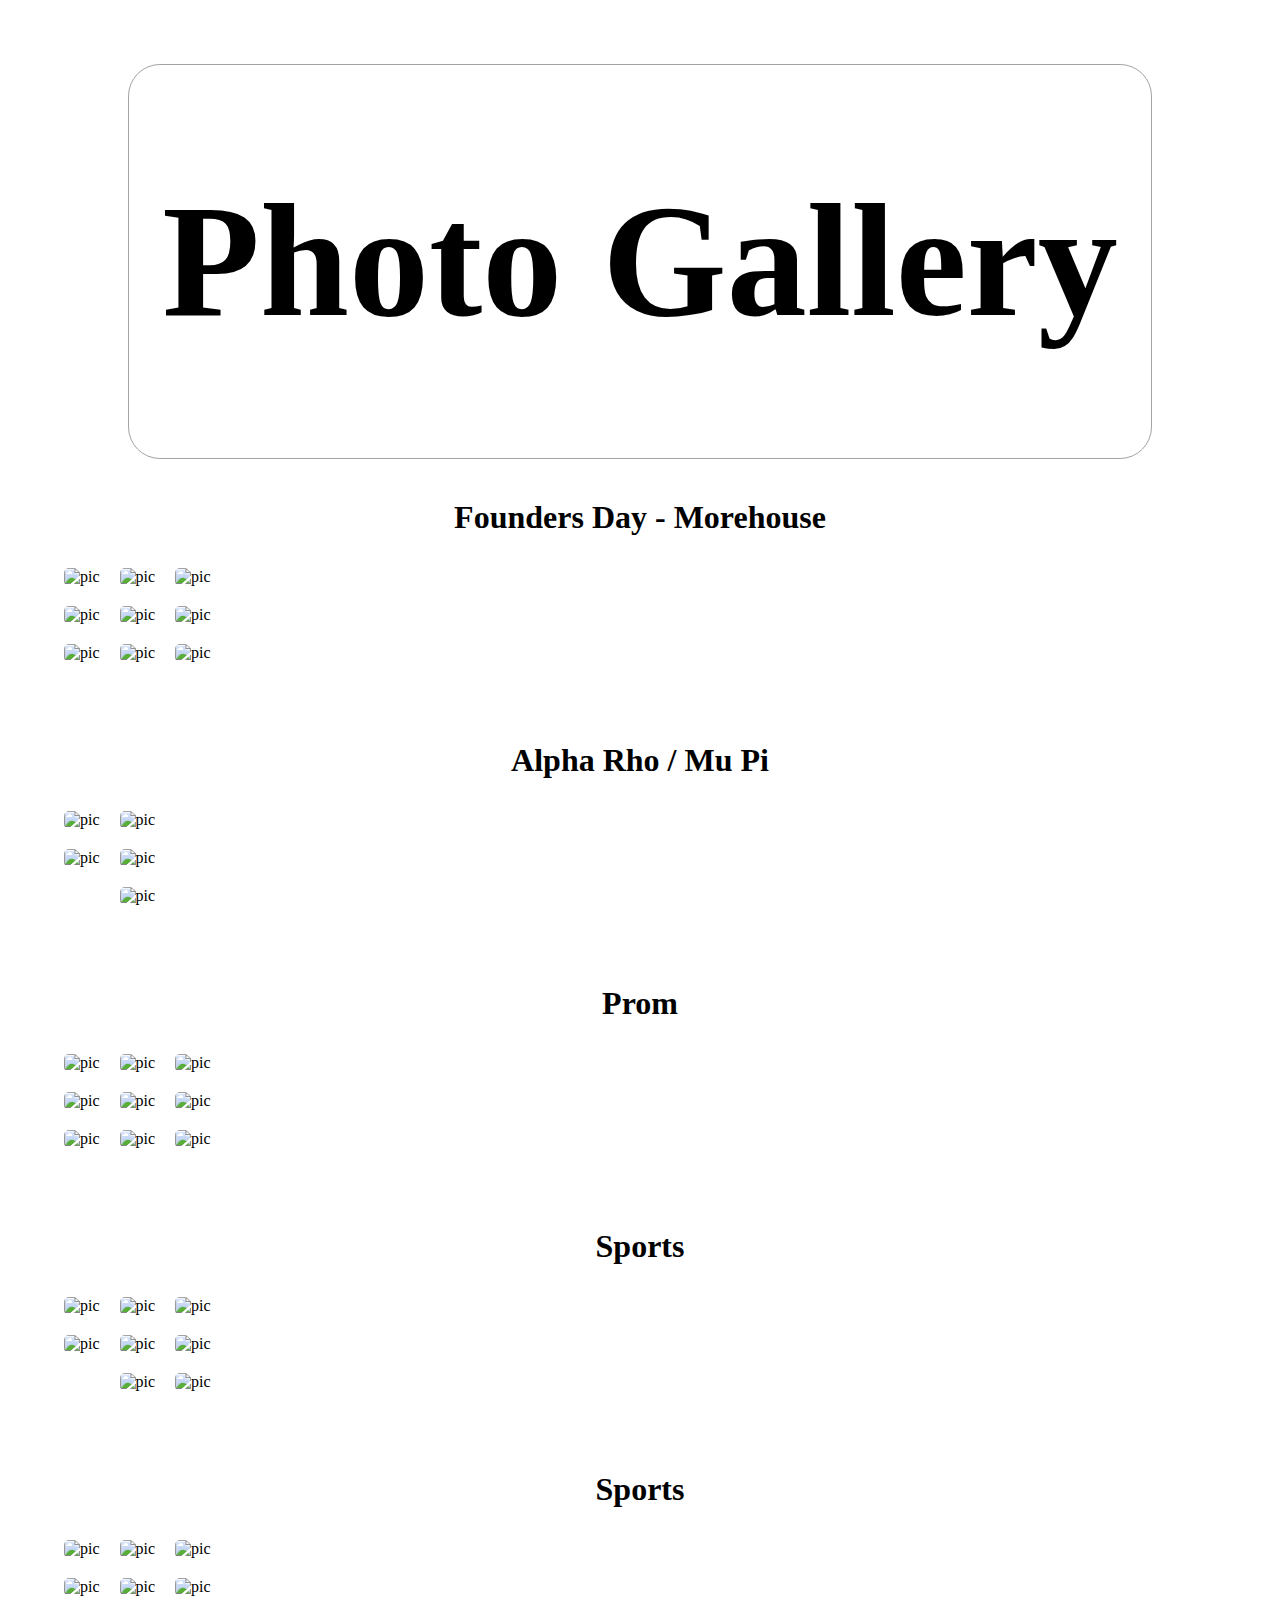
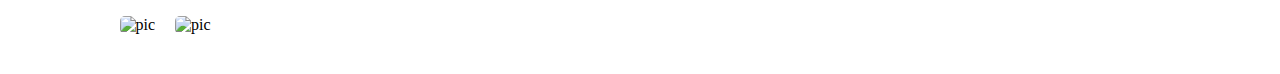
==== gallery.html @ 6398793e "Add files via upload" ====
<!DOCTYPE html>
<html lang="en">

    <head>
        <meta charset="UTF-8">
        <meta http-equiv="X-UA-Compatible" content="IE=edge">
        <meta name="viewport" content="width=device-width, initial-sale=1.0">
        <title>Picture Gallery</title>
        <link rel="stylesheet" href="gallery.css">
        <link rel="stylesheet" href="mediaqueries.css">
    </head>

    <body>
        <section class="border-main">
            <h1 class="main">Photo Gallery</h1>
        </section>

        <section class="container">

            <h2 class="title">Founders Day - Morehouse</h2>

            <div class="photo-gallery">
                <div class="column">
                    <div class="photo">
                        <img src="img/picture1.png" alt="pic">
                    </div>
                    <div class="photo">
                        <img src="img/neil.png" alt="pic">
                    </div>
                    <div class="photo">
                        <img src="img/amir-s.png" alt="pic">
                    </div>
                </div>

                <div class="column">
                    <div class="photo">
                        <img src="img/aj.png" alt="pic">
                    </div>
                    <div class="photo">
                        <img src="img/random.png" alt="pic">
                    </div>
                    <div class="photo">
                        <img src="img/aj2.png" alt="pic">
                    </div>
                </div>

                <div class="column">
                    <div class="photo">
                        <img src="img/rell.png" alt="pic">
                    </div>
                    <div class="photo">
                        <img src="img/neil2.png" alt="pic">
                    </div>
                    <div class="photo">
                        <img src="img/about-pic.png" alt="pic">
                    </div>
                </div>
            </div>

        </section>

        <section class="container">

            <h2 class="title">Alpha Rho / Mu Pi</h2>

            <div class="photo-gallery">
                <div class="column">
                    <div class="photo">
                        <img src="img/alpha1.png" alt="pic">
                    </div>
                    <div class="photo">
                        <img src="img/alpha3.png" alt="pic">
                    </div>
                </div>

                <div class="column">
                    <div class="photo">
                        <img src="img/alpha4.png" alt="pic">
                    </div>
                    <div class="photo">
                        <img src="img/alpha5.png" alt="pic">
                    </div>
                    <div class="photo">
                        <img src="img/alpha6.JPG" alt="pic">
                    </div>
                </div>
            </div>

        </section>

        <section class="container">

            <h2 class="title">Prom</h2>

            <div class="photo-gallery">
                <div class="column">
                    <div class="photo">
                        <img src="img/prom2.png" alt="pic">
                    </div>
                    <div class="photo">
                        <img src="img/deric2.png" alt="pic">
                    </div>
                    <div class="photo">
                        <img src="img/prom4.png" alt="pic">
                    </div>
                </div>

                <div class="column">
                    <div class="photo">
                        <img src="img/deric6.png" alt="pic">
                    </div>
                    <div class="photo">
                        <img src="img/deric.png" alt="pic">
                    </div>
                    <div class="photo">
                        <img src="img/prom3.png" alt="pic">
                    </div>
                </div>

                <div class="column">
                    <div class="photo">
                        <img src="img/deric4.png" alt="pic">
                    </div>
                    <div class="photo">
                        <img src="img/prom5.png" alt="pic">
                    </div>
                    <div class="photo">
                        <img src="img/deric3.png" alt="pic">
                    </div>
                </div>
            </div>

        </section>

        <section class="container">

            <h2 class="title">Sports</h2>

            <div class="photo-gallery">
                <div class="column">
                    <div class="photo">
                        <img src="img/sport8.png" alt="pic">
                    </div>
                    <div class="photo">
                        <img src="img/sport2.png" alt="pic">
                    </div>
                </div>

                <div class="column">
                    <div class="photo">
                        <img src="img/sport.png" alt="pic">
                    </div>
                    <div class="photo">
                        <img src="img/sport3.png" alt="pic">
                    </div>
                    <div class="photo">
                        <img src="img/sport5.png" alt="pic">
                    </div>
                </div>

                <div class="column">
                    <div class="photo">
                        <img src="img/sport6.png" alt="pic">
                    </div>
                    <div class="photo">
                        <img src="img/sport7.png" alt="pic">
                    </div>
                    <div class="photo">
                        <img src="img/sport9.png" alt="pic">
                    </div>
                </div>
            </div>

        </section>

        <section class="container">

            <h2 class="title">Sports</h2>

            <div class="photo-gallery">
                <div class="column">
                    <div class="photo">
                        <img src="img/sport8.png" alt="pic">
                    </div>
                    <div class="photo">
                        <img src="img/sport2.png" alt="pic">
                    </div>
                </div>

                <div class="column">
                    <div class="photo">
                        <img src="img/sport.png" alt="pic">
                    </div>
                    <div class="photo">
                        <img src="img/sport3.png" alt="pic">
                    </div>
                    <div class="photo">
                        <img src="img/sport5.png" alt="pic">
                    </div>
                </div>

                <div class="column">
                    <div class="photo">
                        <img src="img/sport6.png" alt="pic">
                    </div>
                    <div class="photo">
                        <img src="img/sport7.png" alt="pic">
                    </div>
                    <div class="photo">
                        <img src="img/sport9.png" alt="pic">
                    </div>
                </div>
            </div>

        </section>
    </body>
</html>
---- gallery.css ----
* {
    padding: 0;
    margin: 0;
}

.border-main {
    padding: 1.5rem;
    flex: 1;
    background: white;
    border-radius: 2rem;
    border: rgb(53, 53, 53) 0.1rem solid;
    border-color: rgb(163, 163, 163);
    text-align: center;
    margin-top: 4rem;
    margin-left: 8rem;
    margin-right: 8rem;
}

.main {
    text-align: center;
    font-size: 10rem;
    margin-top: 5rem;
    margin-bottom: 5rem;
}

.container {
    max-width: 1224px;
    width: 90%;
    margin: auto;
    padding: 40px 0;
}

.title {
    margin-bottom: 2rem;
    text-align: center;
    font-size: 2rem;
}

.photo-gallery {
    display: flex;
    gap: 20px;
}

.column {
    display: flex;
    flex-direction: column;
    gap: 20px;
}

.photo img {
    width: 100%;
    height: 100%;
    border-radius: 5px;
    object-fit: cover;
}

.section {
    margin-top: 10px;
    margin-bottom: 23rem;
}

@media(max-width:768px) {
    .photo-gallery {
        flex-direction: column;
        text-align: center;
    }
    .border-main{
        margin-left: 4rem;
        margin-right: 4rem;
    }
    .main {
        font-size: 4rem;
    }
    .title {
        text-align: center;
    }
}
---- mediaqueries.css ----
@media screen and (max-width: 1400px) {
    #profile {
        height: 83vh;
        margin-bottom: 6rem;
    }
    .about-containers {
        flex-wrap: wrap;
    }
}

@media screen and (max-width: 1200px) {
    #desktop-nav {
        display: none;
    }
    
    #hamburger-nav {
        display: flex;
    }
    #Experience, .experience-details-container {
        margin-top: 2rem;
    }
    #profile, .section-container {
        display: block;
    }
    section, .section-container {
        height: fit-content;
    }
    section {
        margin: 0 5%;
    }
    .section__pic-container {
        width: 275px;
        height: 275px;
        margin: 0 auto 2rem;
    }
    .about-containers {
        margin-top: 0;
    }
}

@media screen and (max-width: 600px) {
    #Contacts, footer {
        height: 40vh;
    }
    #profile {
        height: 83vh;
        margin-bottom: 0;
    }
    article {
        font-size: 1rem;
    }
    footer nav {
        height: fit-content;
        margin-bottom: 2rem;
    }
    .about-containers, .contact-info-upper-container, .btn-container {
        flex-wrap: wrap;
    }
    .contact-info-container {
        margin: 0;
    }
    .contact-info-container p, .nav-links li a {
        font-size: 1rem;
    }
    .experience-sub-title {
        font-size: 1.25rem;
    }
    .logo {
        font-size: 1.5rem;
    }
    .nav-links {
        flex-direction: column;
        gap: 0.5rem;
        text-align: center;
    }
    .section__pic-container {
        width: auto;
        height: 46vw;
        justify-content: center;
    }
    .section__text__p2 {
        font-size: 1.25rem;
    }
    .title {
        font-size: 2rem;
    }
    .text-container {
        text-align: justify;
    }
    .arrow, .arrowup {
        display: none;
    }

}
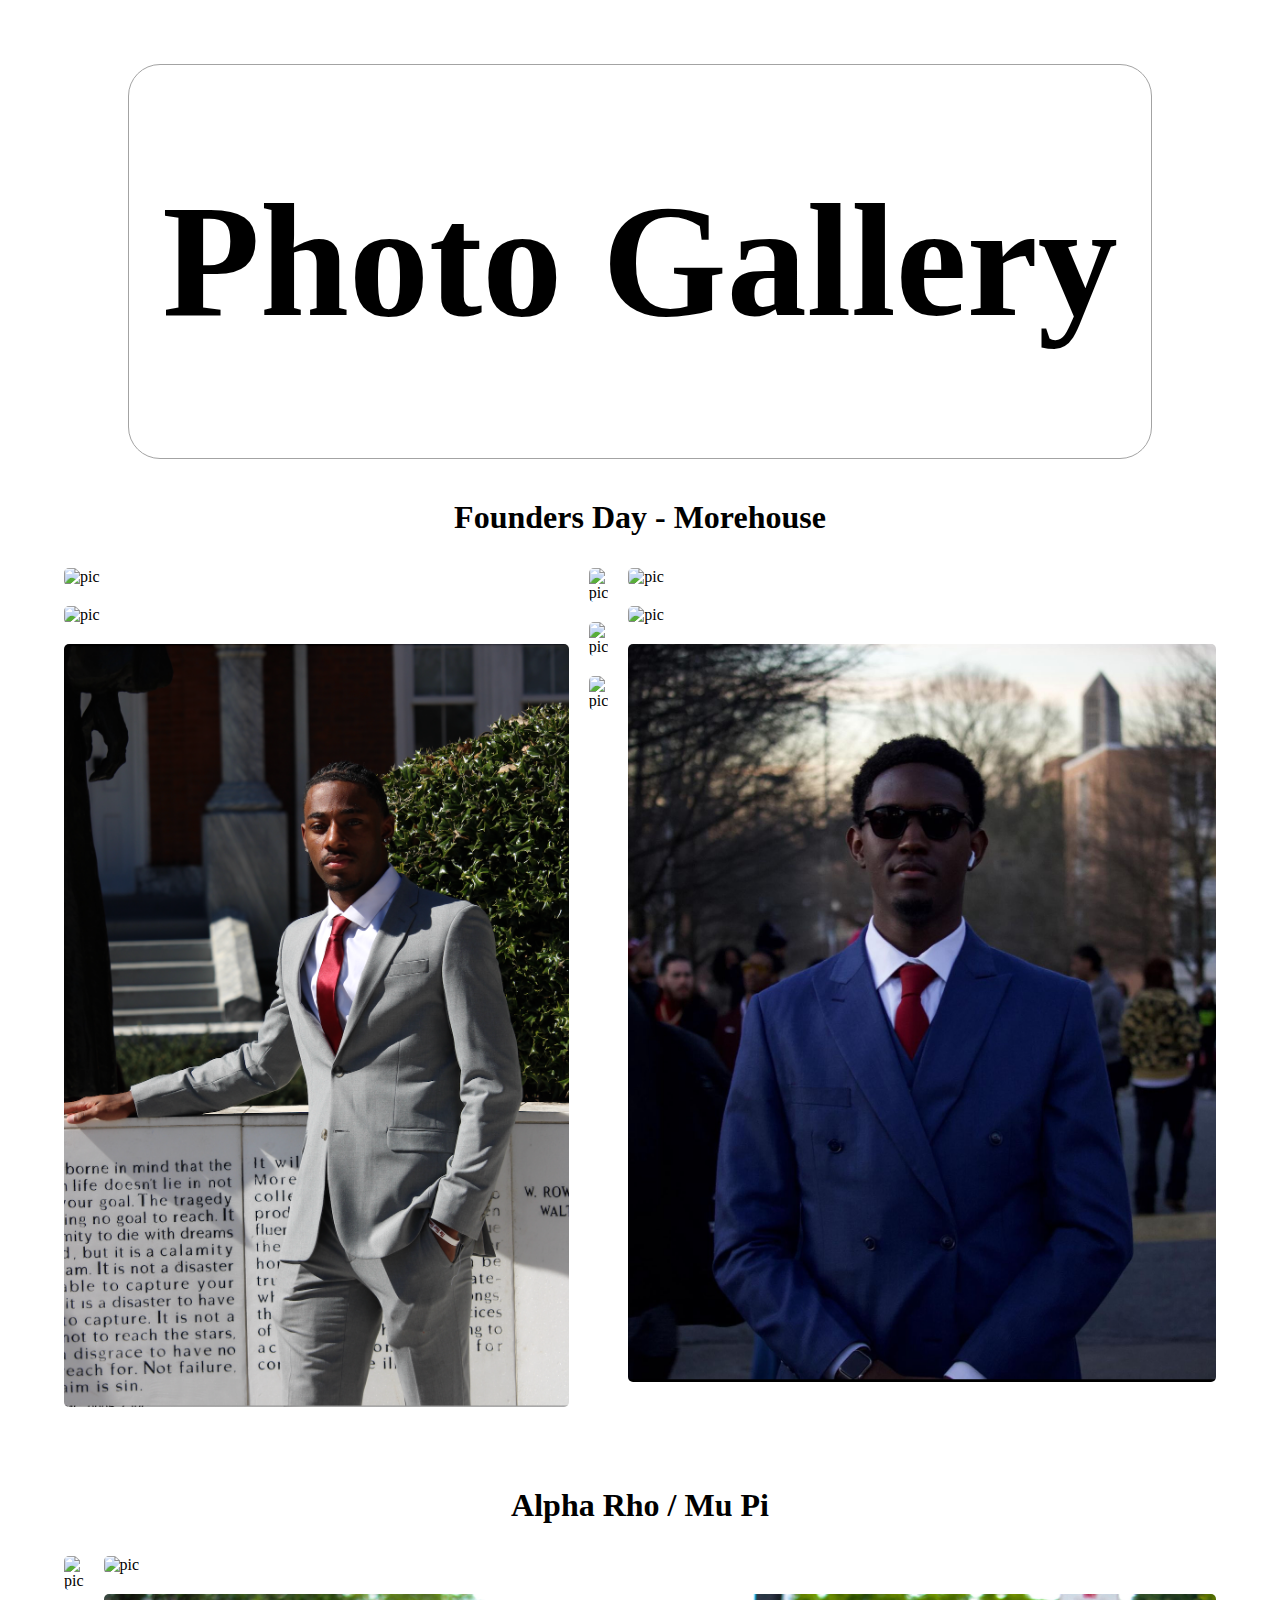
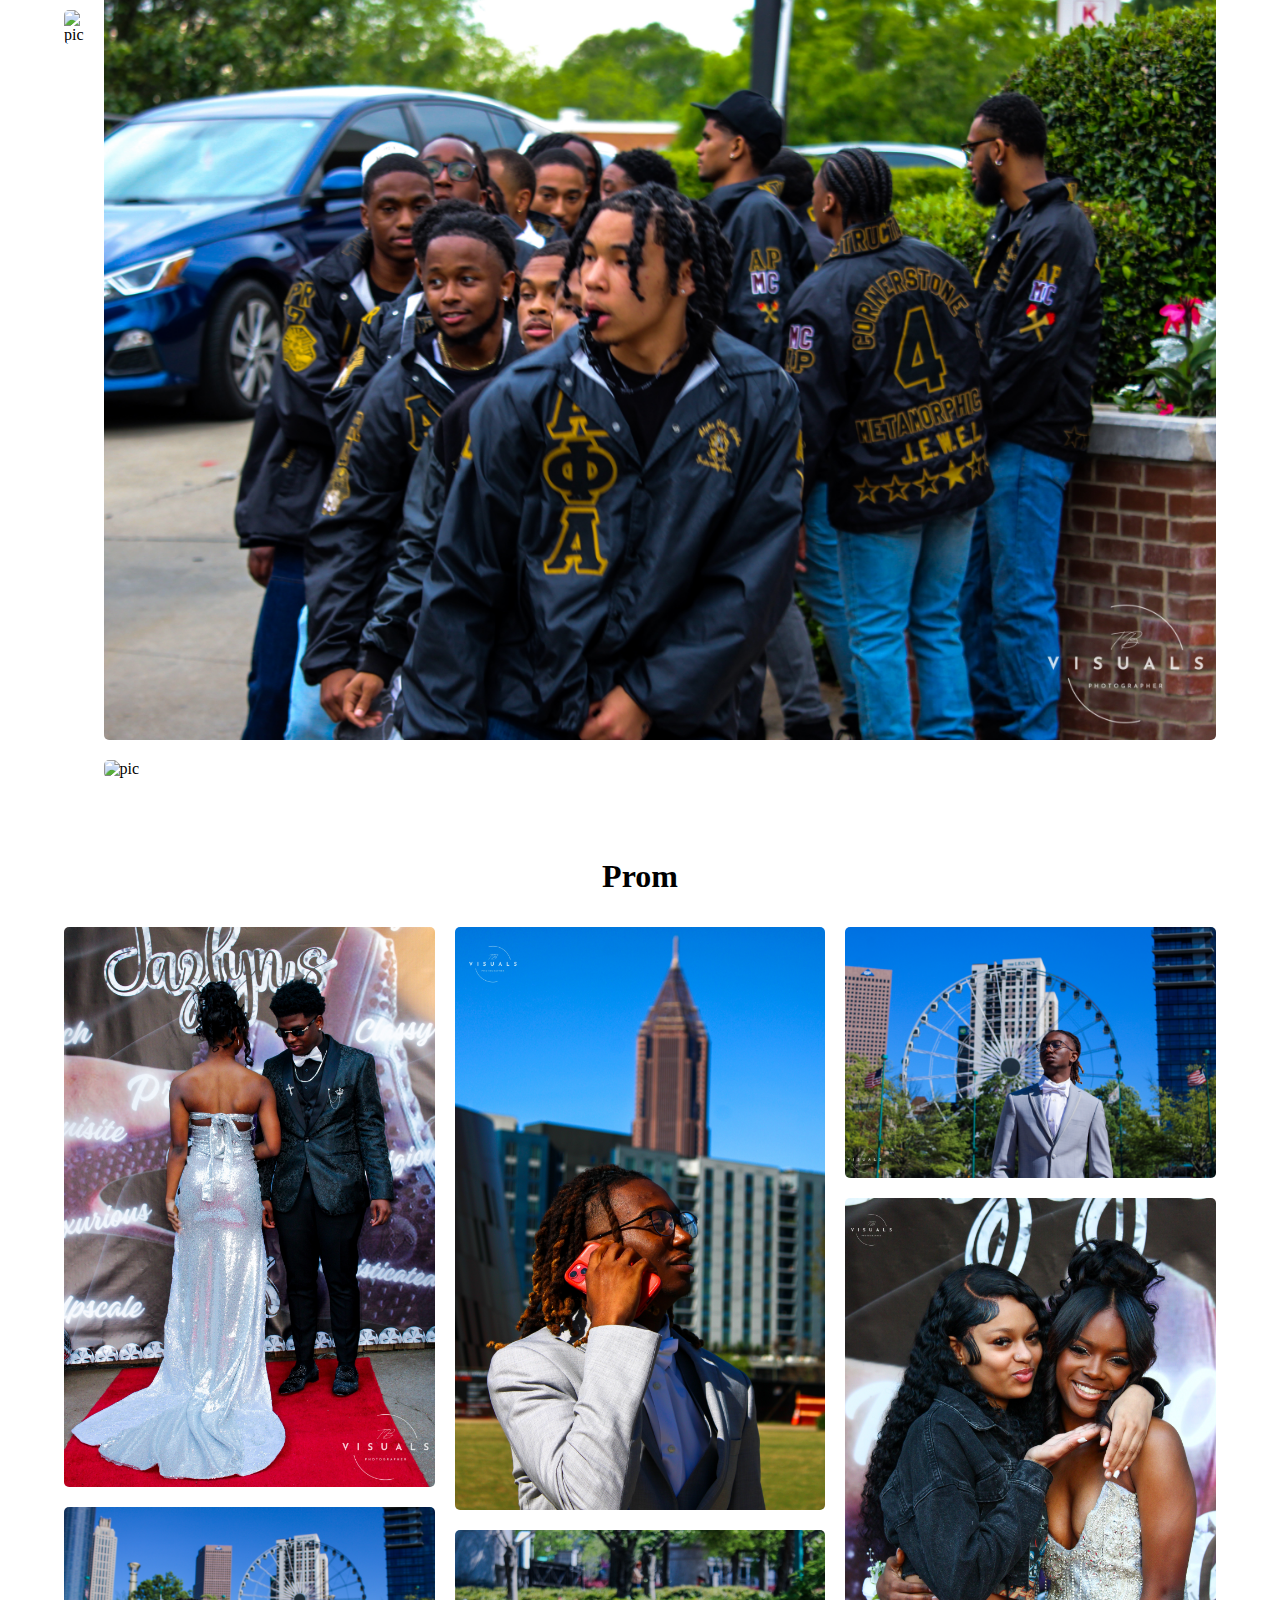
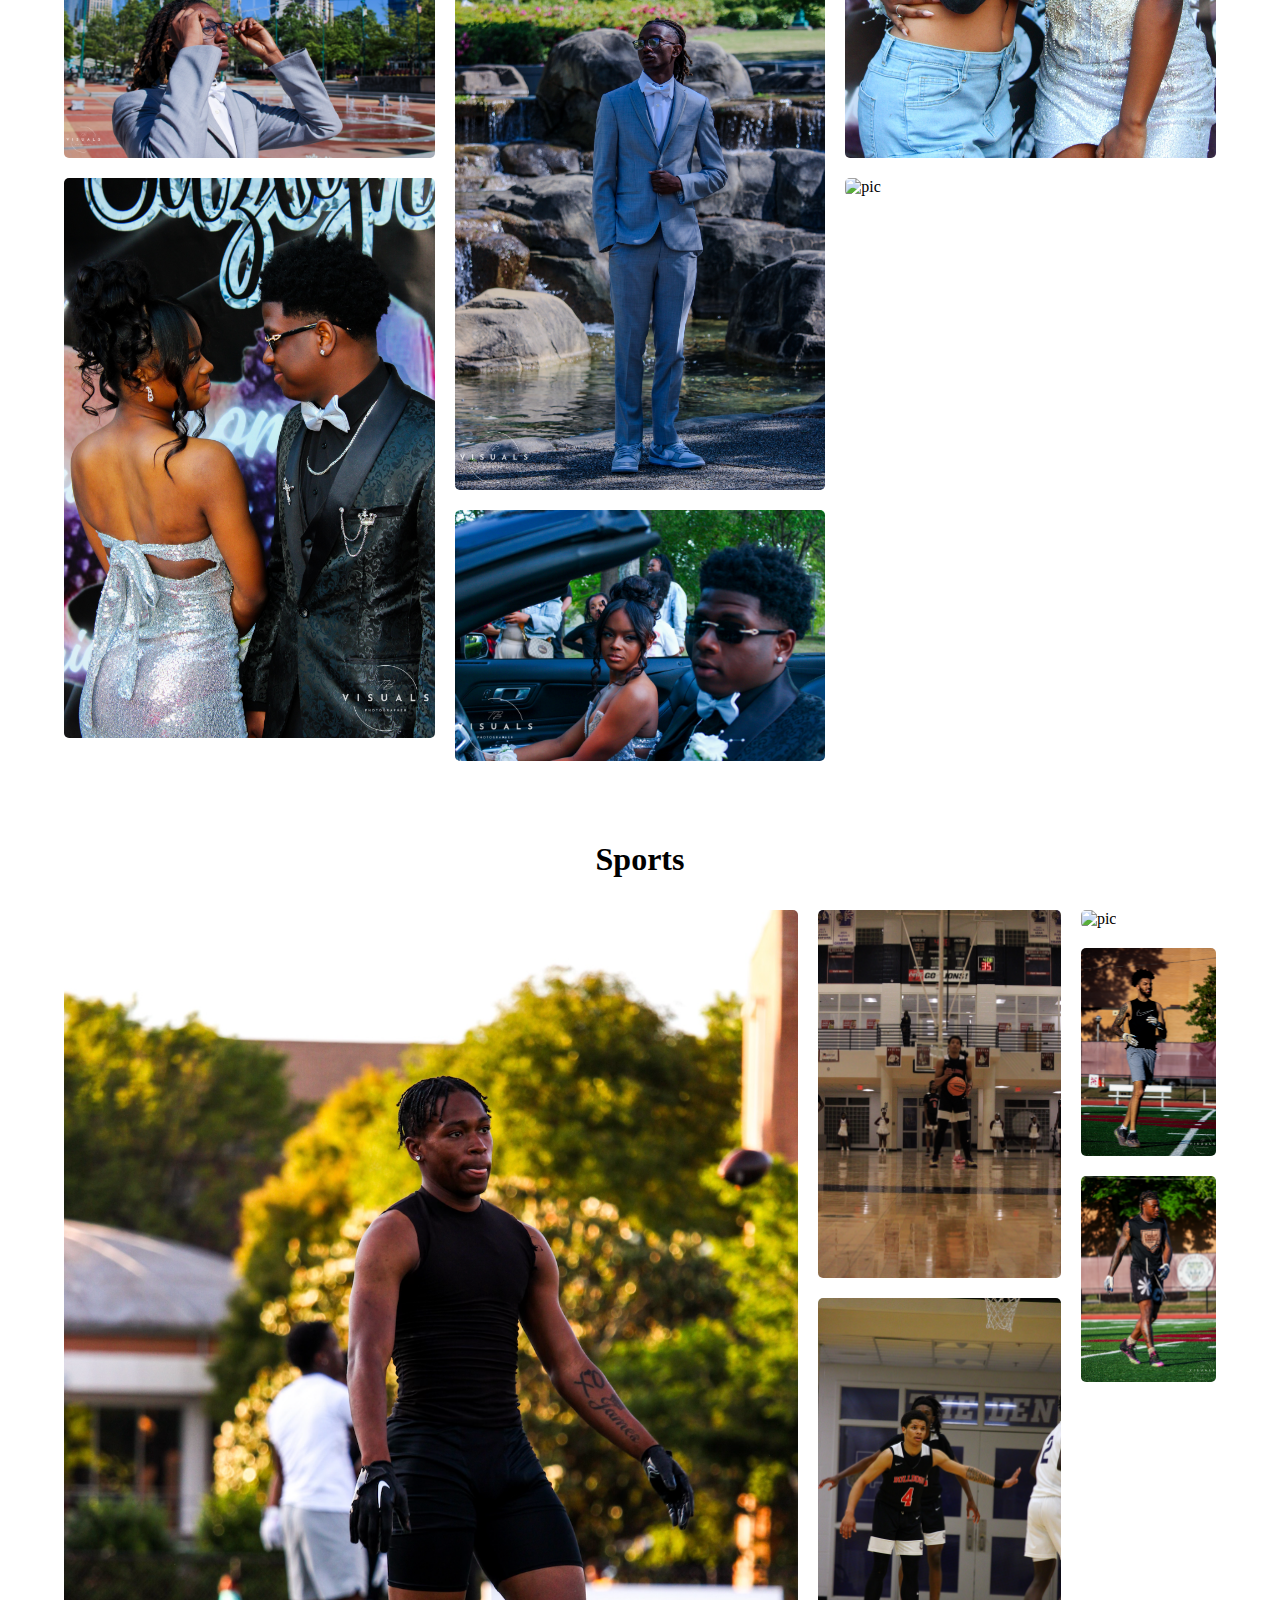
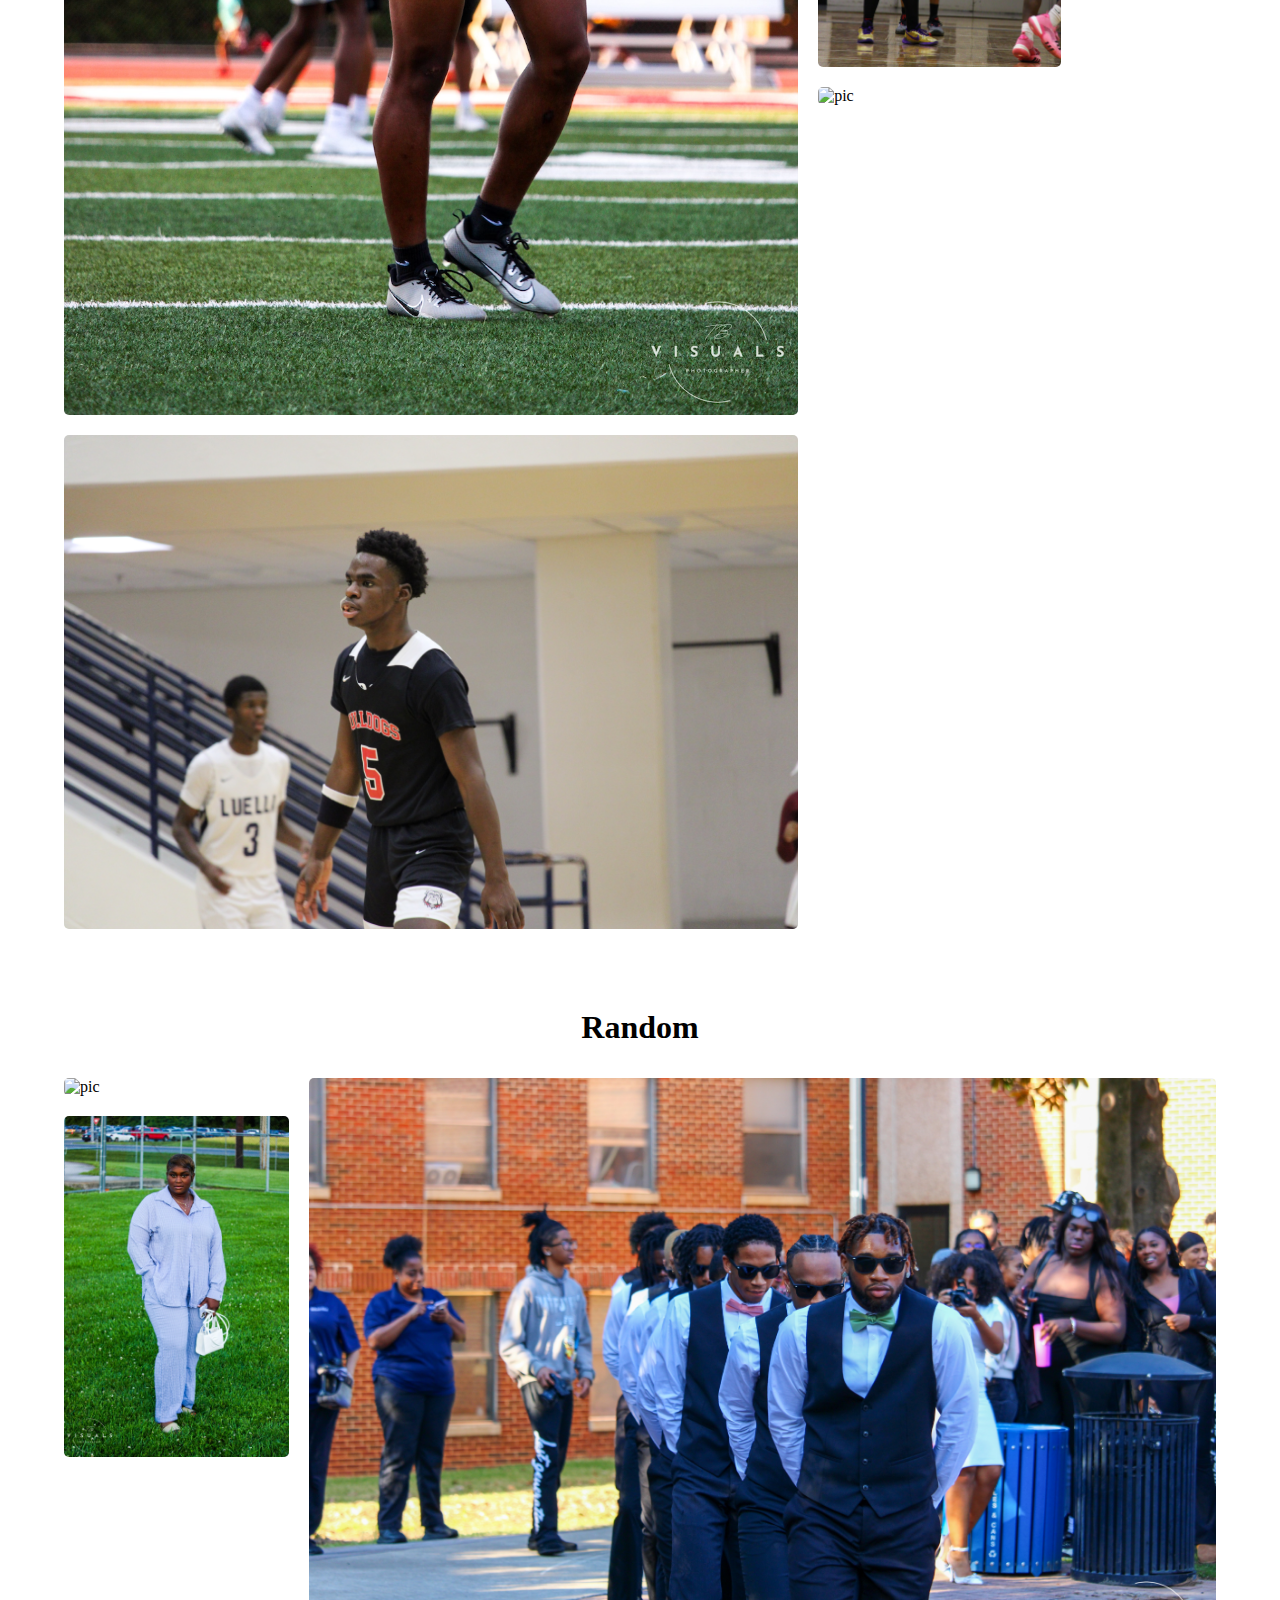
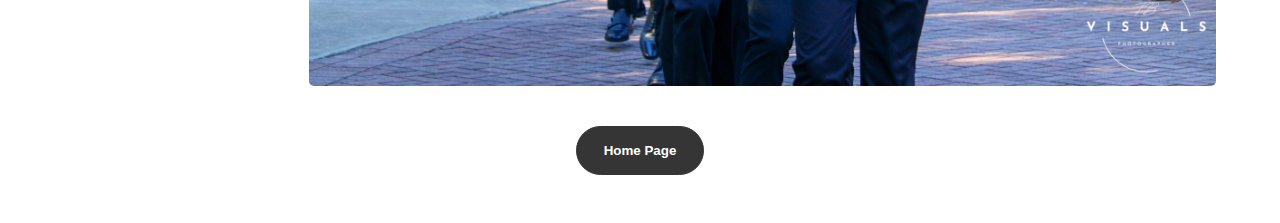
==== commit 4d1e925c: "Add files via upload" ====
--- a/gallery.html
+++ b/gallery.html
@@ -175,43 +175,30 @@
 
         <section class="container">
 
-            <h2 class="title">Sports</h2>
-
-            <div class="photo-gallery">
-                <div class="column">
-                    <div class="photo">
-                        <img src="img/sport8.png" alt="pic">
-                    </div>
-                    <div class="photo">
-                        <img src="img/sport2.png" alt="pic">
-                    </div>
-                </div>
-
-                <div class="column">
-                    <div class="photo">
-                        <img src="img/sport.png" alt="pic">
-                    </div>
-                    <div class="photo">
-                        <img src="img/sport3.png" alt="pic">
-                    </div>
-                    <div class="photo">
-                        <img src="img/sport5.png" alt="pic">
-                    </div>
-                </div>
-
-                <div class="column">
-                    <div class="photo">
-                        <img src="img/sport6.png" alt="pic">
-                    </div>
-                    <div class="photo">
-                        <img src="img/sport7.png" alt="pic">
-                    </div>
-                    <div class="photo">
-                        <img src="img/sport9.png" alt="pic">
-                    </div>
-                </div>
-            </div>
-
-        </section>
+            <h2 class="title">Random</h2>
+
+            <div class="photo-gallery">
+
+                <div class="column">
+                    <div class="photo">
+                        <img src="img/random1.png" alt="pic">
+                    </div>
+                <div class="column">
+                    <div class="photo">
+                        <img src="img/random2.png" alt="pic">
+                    </div>
+                </div>
+                </div>
+                <div class="column">
+                    <div class="photo">
+                        <img src="img/random3.png" alt="pic">
+                    </div>
+                </div>
+            </div>
+
+        </section>
+        <div class="btn-container">
+            <button class="btn btn-color-1" onclick="location.href='index.html'">Home Page</button>
+        </div>
     </body>
 </html>--- a/gallery.css
+++ b/gallery.css
@@ -59,6 +59,38 @@
     margin-bottom: 23rem;
 }
 
+.btn-container {
+    display: flex;
+    justify-content: center;
+    gap: 1rem;
+    margin-bottom: 3rem;
+}
+
+.btn {
+    font-weight: 600;
+    transition: all 300ms ease;
+    padding: 1rem;
+    width: 8rem;
+    border-radius: 2rem;
+}
+
+.btn-color-1, .btn-color-2 {
+    border: rgb(53, 53, 53) 0.1rem solid
+}
+
+.btn-color-1:hover, .btn-color-2:hover {
+    cursor: pointer;
+}
+
+.btn-color-1, .btn-color-2:hover {
+    background: rgb(53, 53, 53);
+    color: white;
+}
+
+.btn-color-1:hover {
+    background: rgb(0, 0, 0);
+}
+
 @media(max-width:768px) {
     .photo-gallery {
         flex-direction: column;
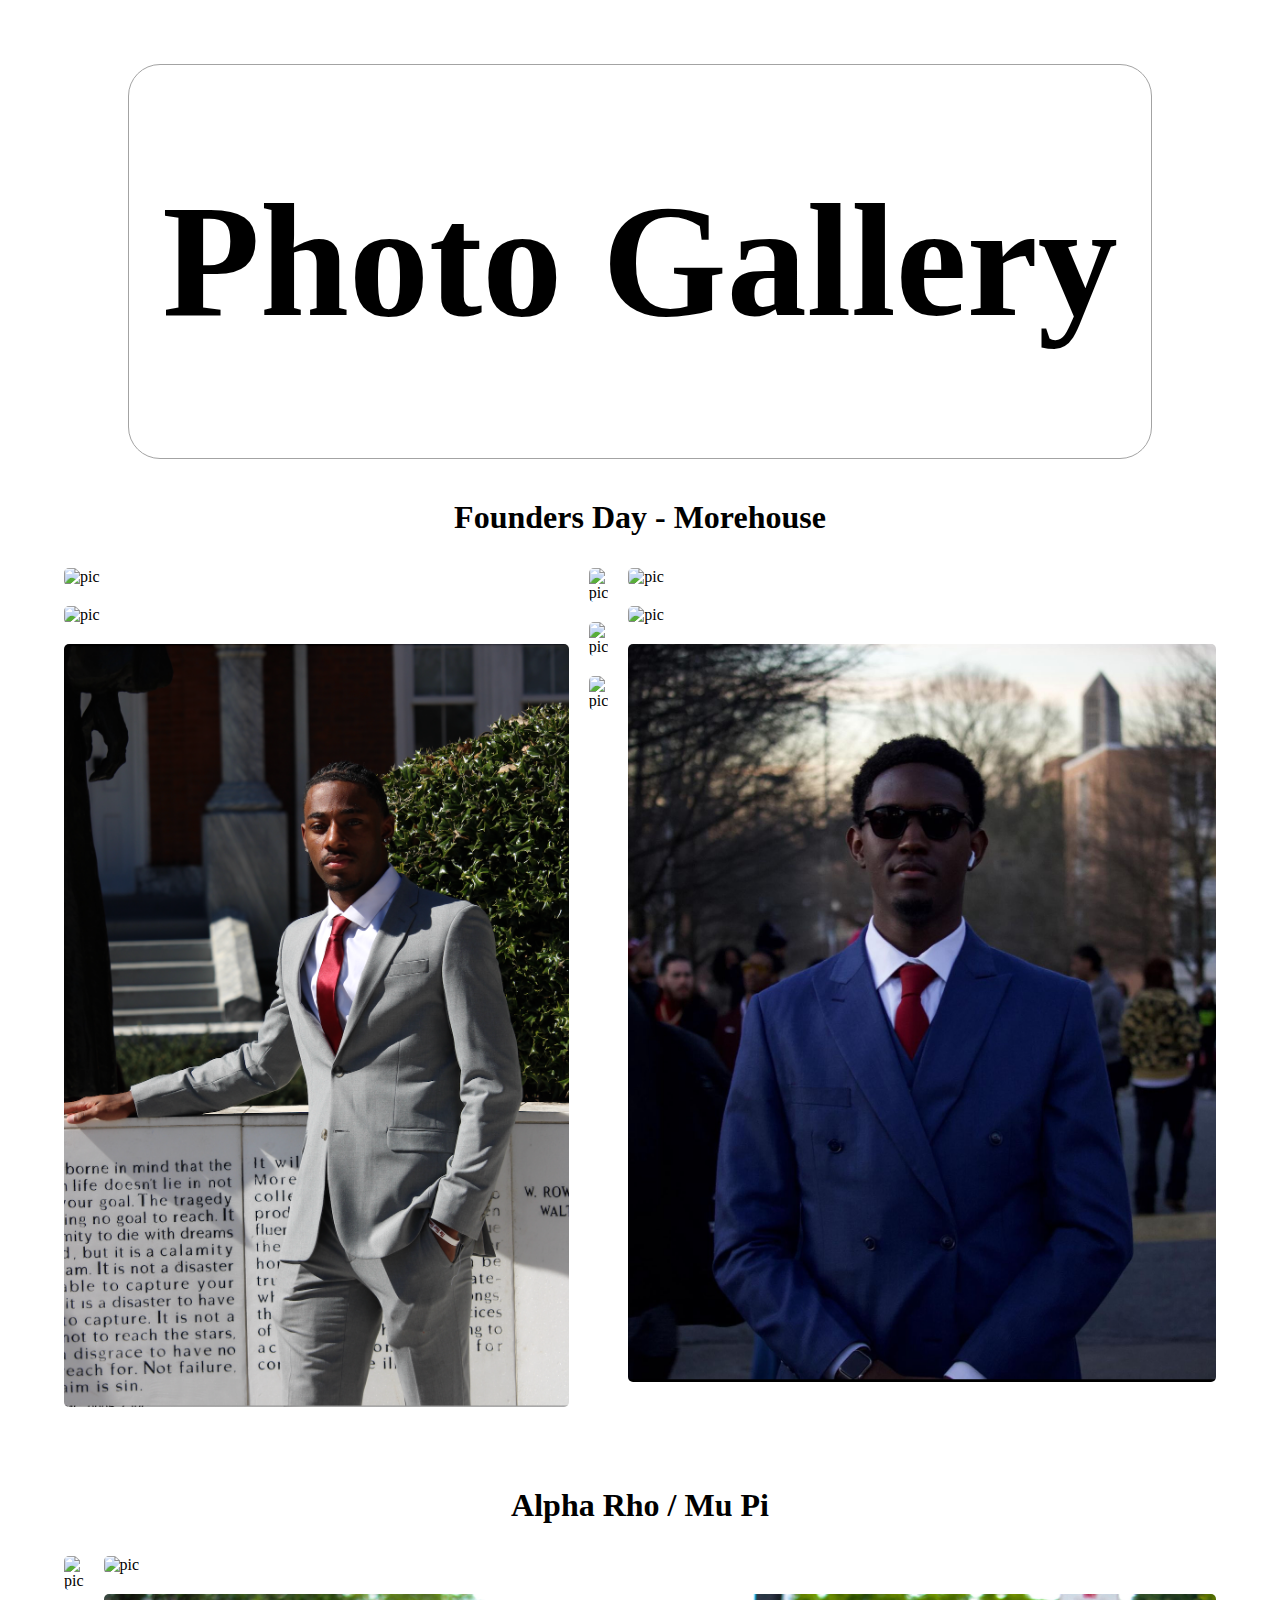
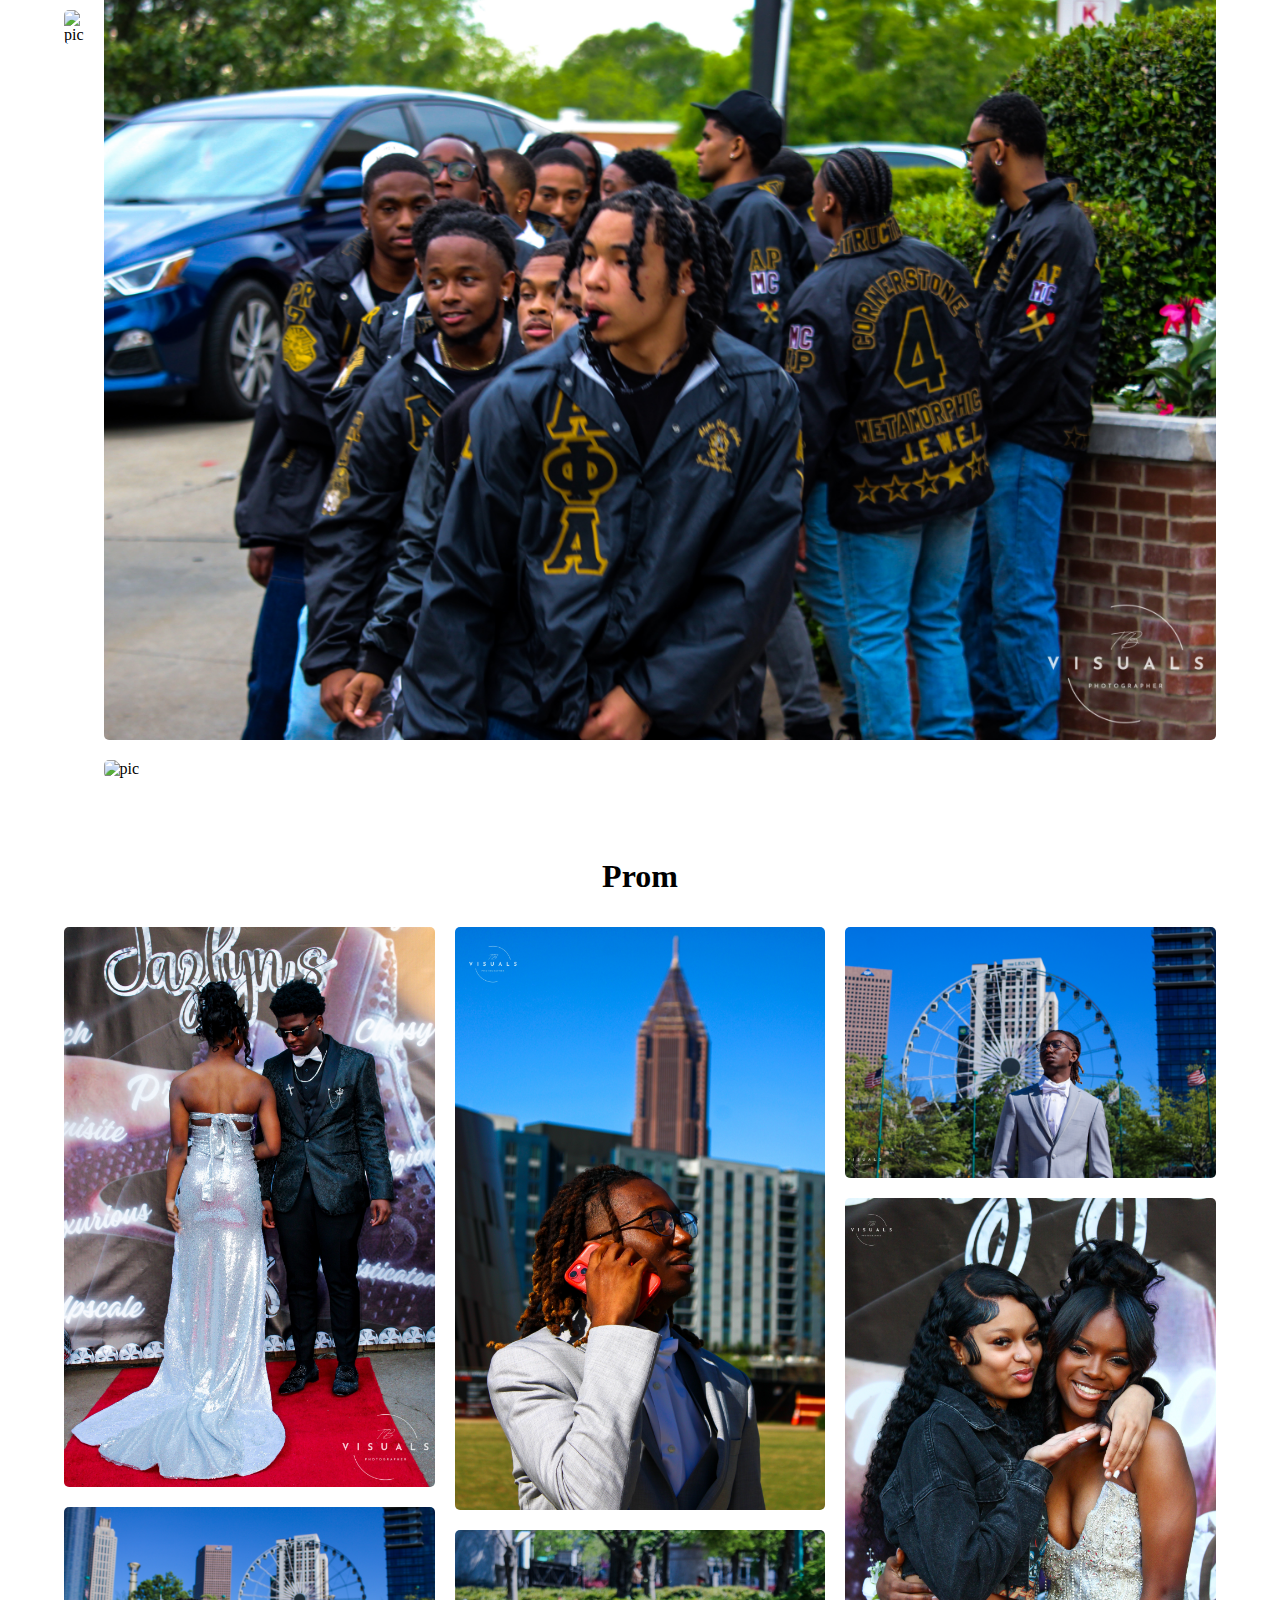
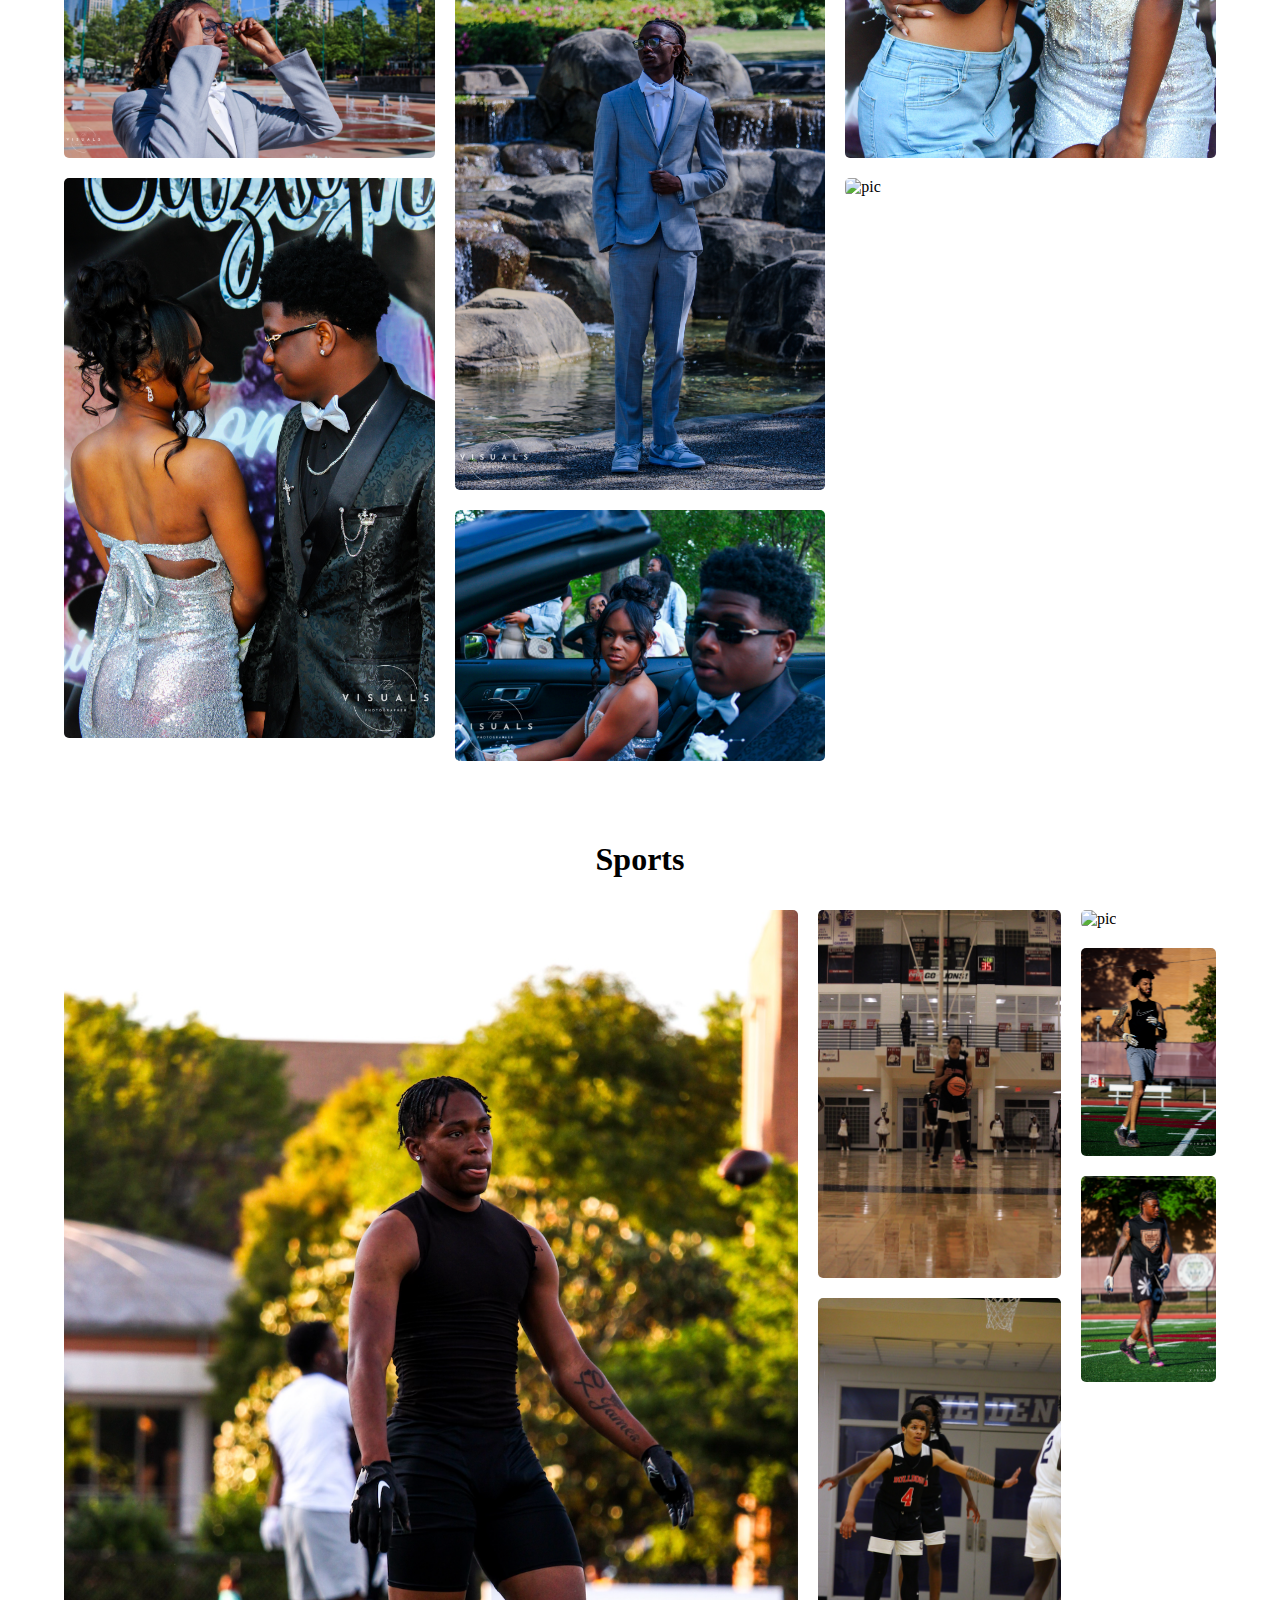
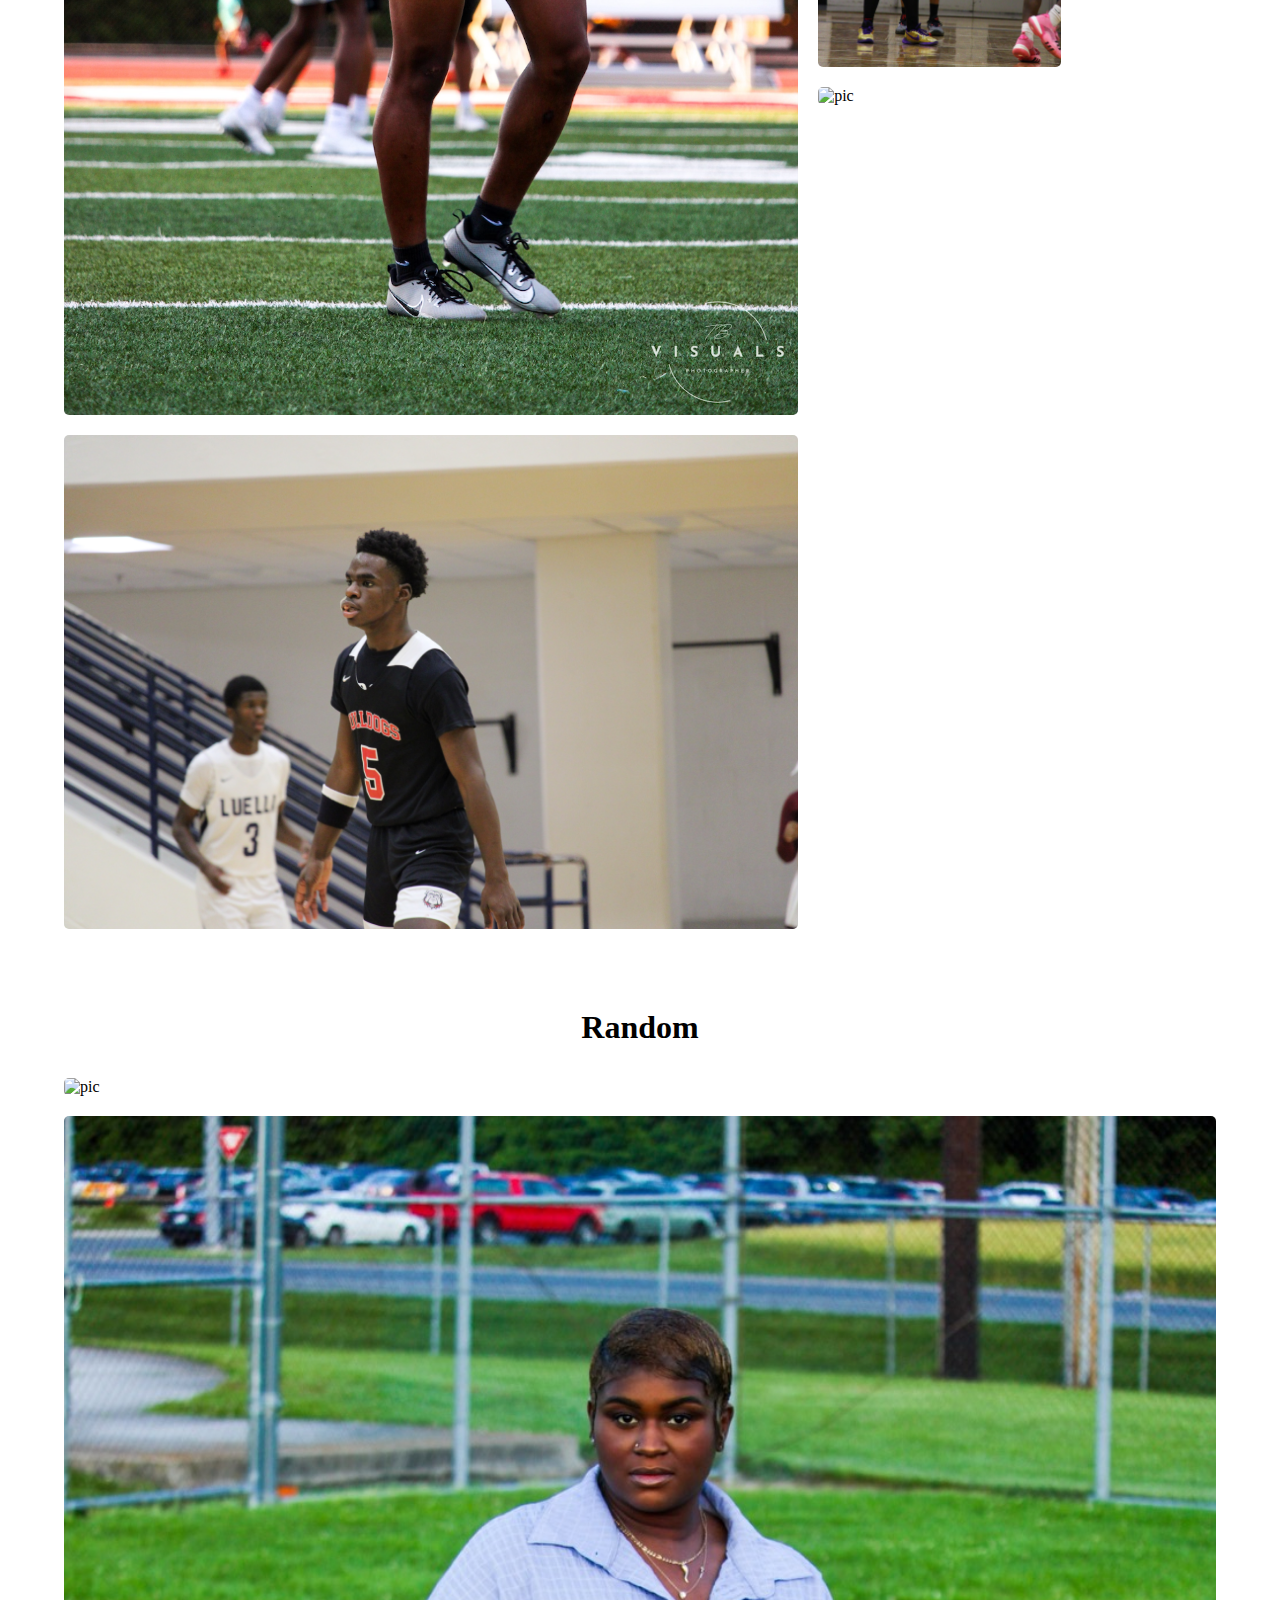
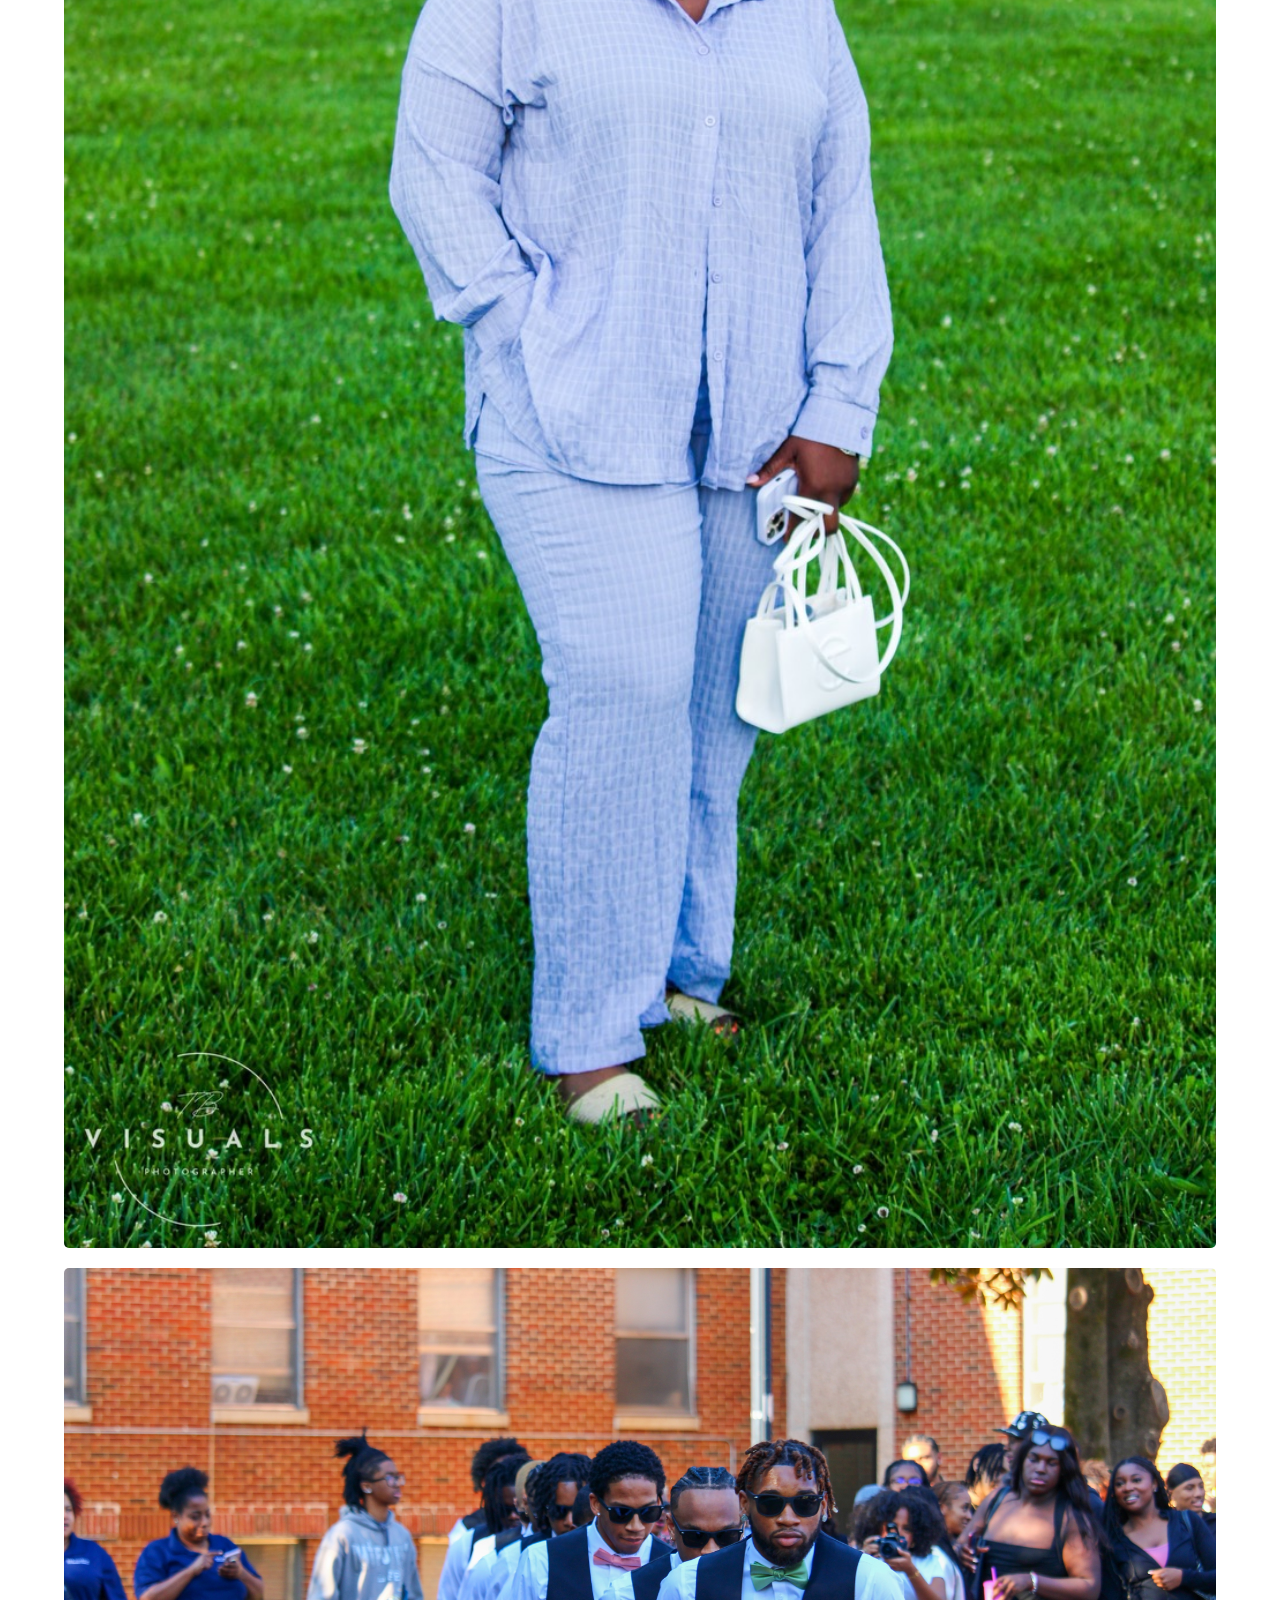
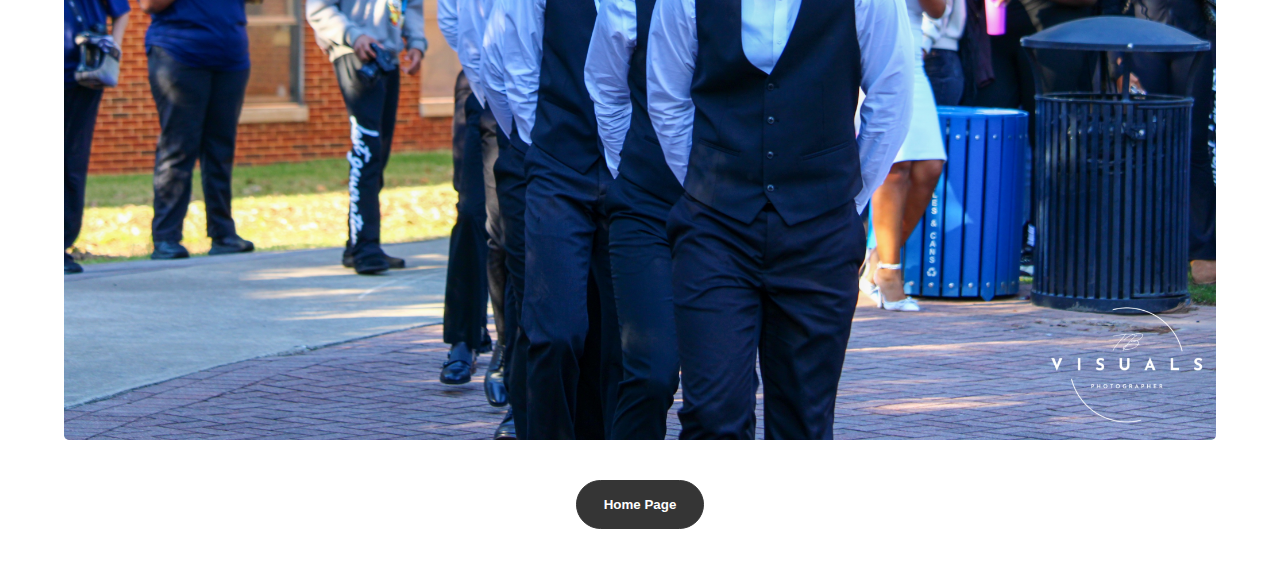
==== commit 3b925786: "Add files via upload" ====
--- a/gallery.html
+++ b/gallery.html
@@ -183,13 +183,9 @@
                     <div class="photo">
                         <img src="img/random1.png" alt="pic">
                     </div>
-                <div class="column">
                     <div class="photo">
                         <img src="img/random2.png" alt="pic">
                     </div>
-                </div>
-                </div>
-                <div class="column">
                     <div class="photo">
                         <img src="img/random3.png" alt="pic">
                     </div>
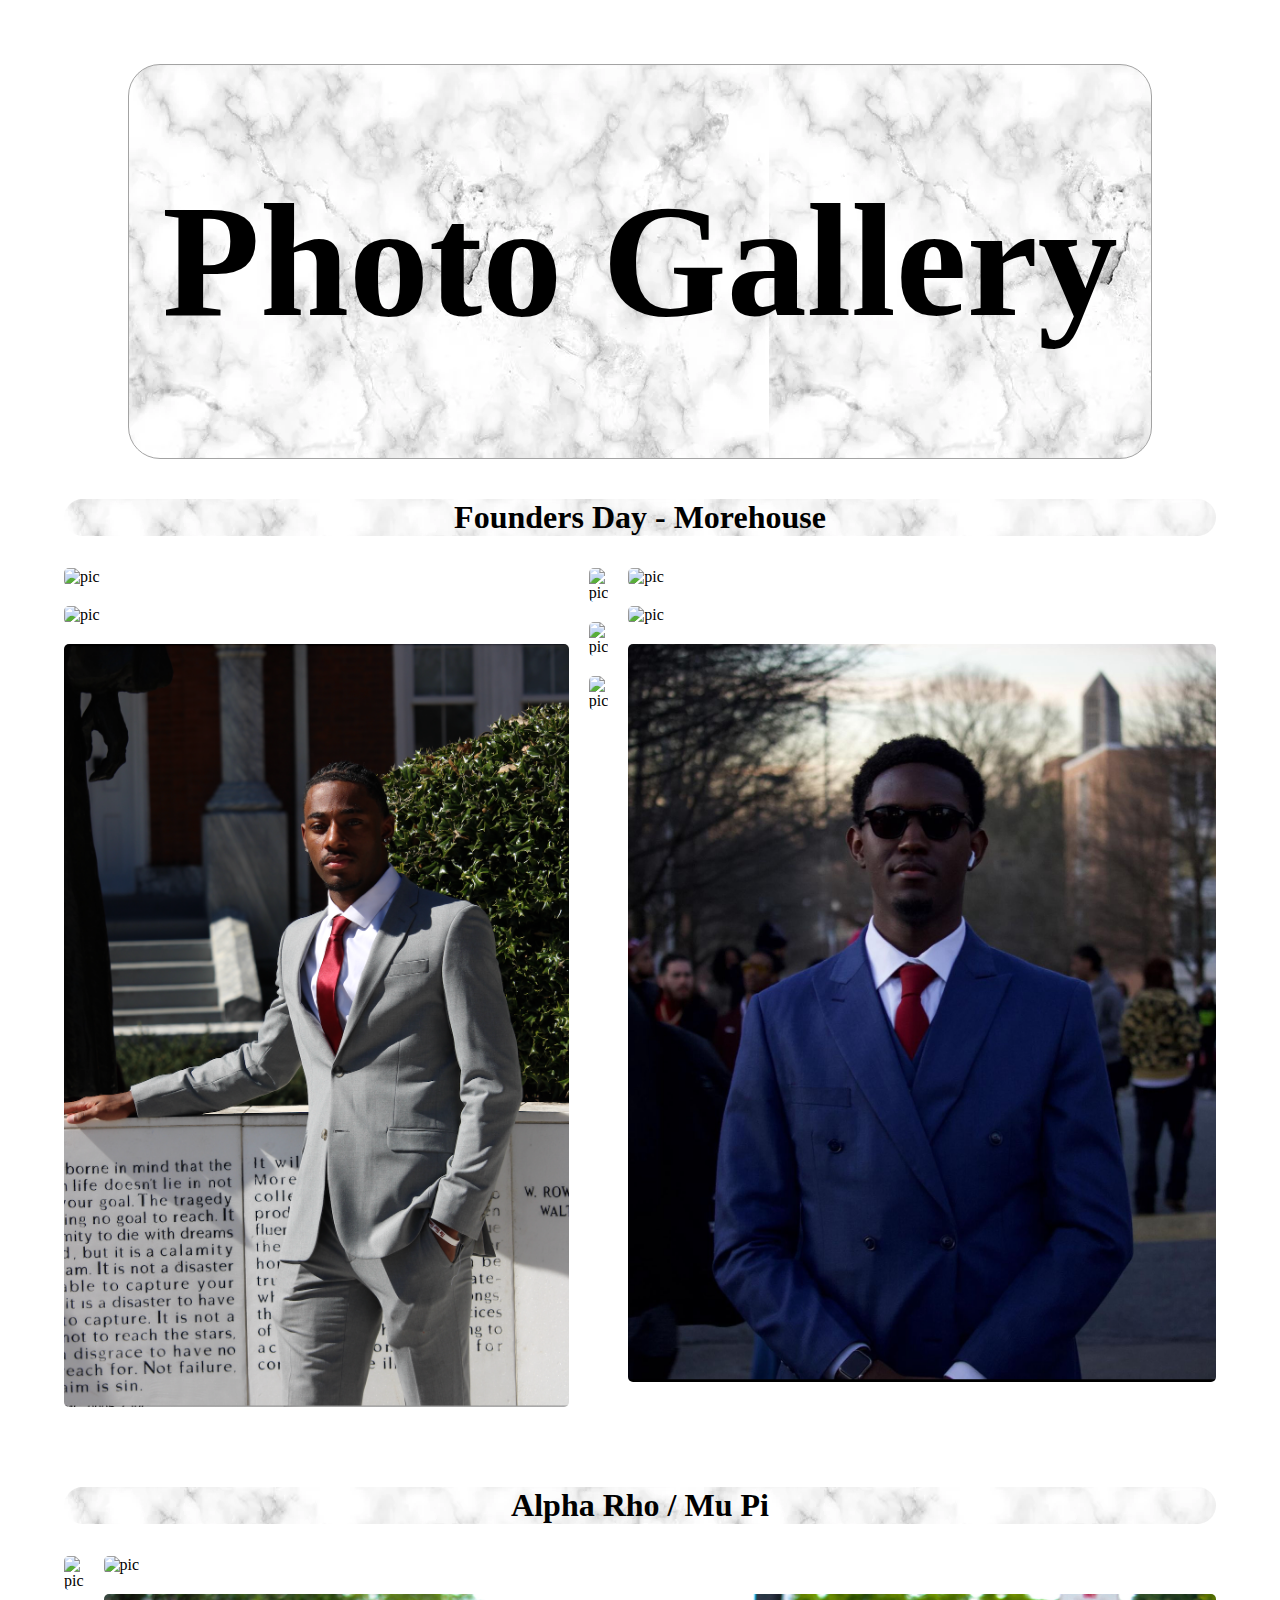
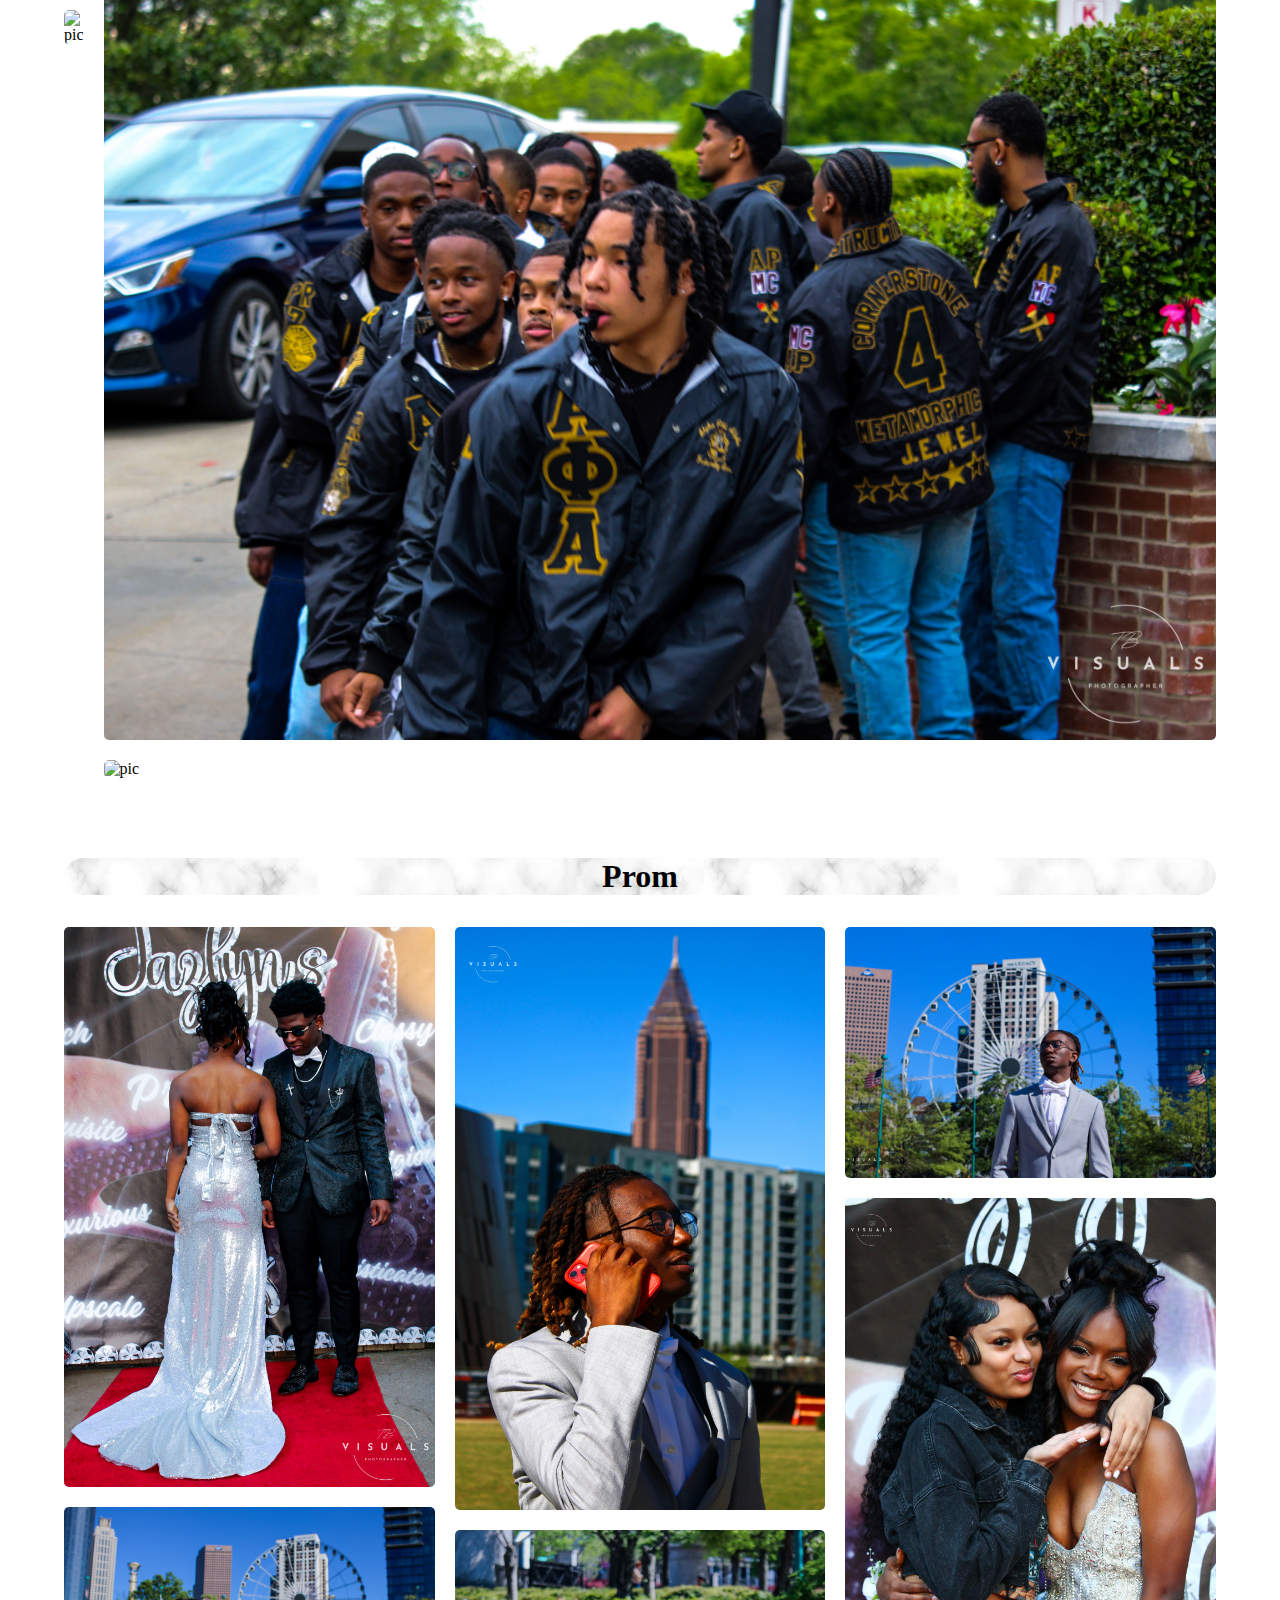
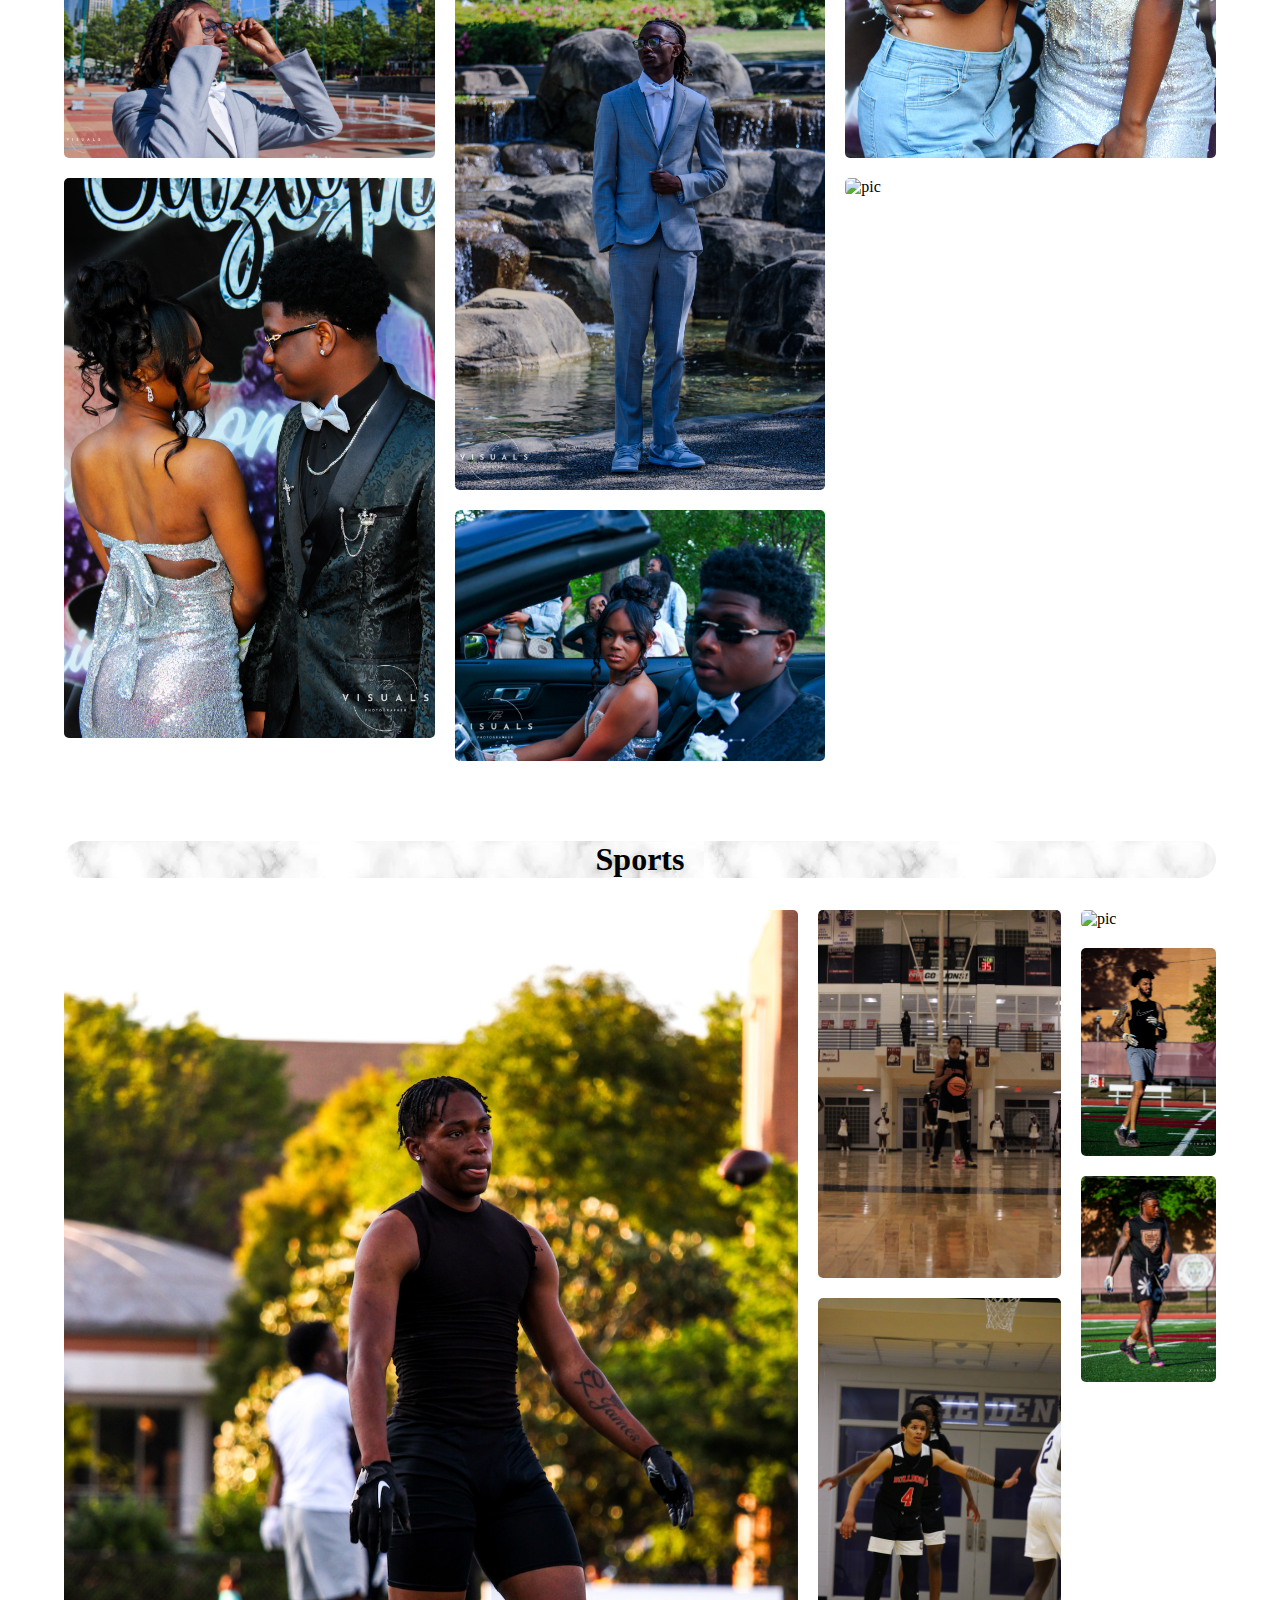
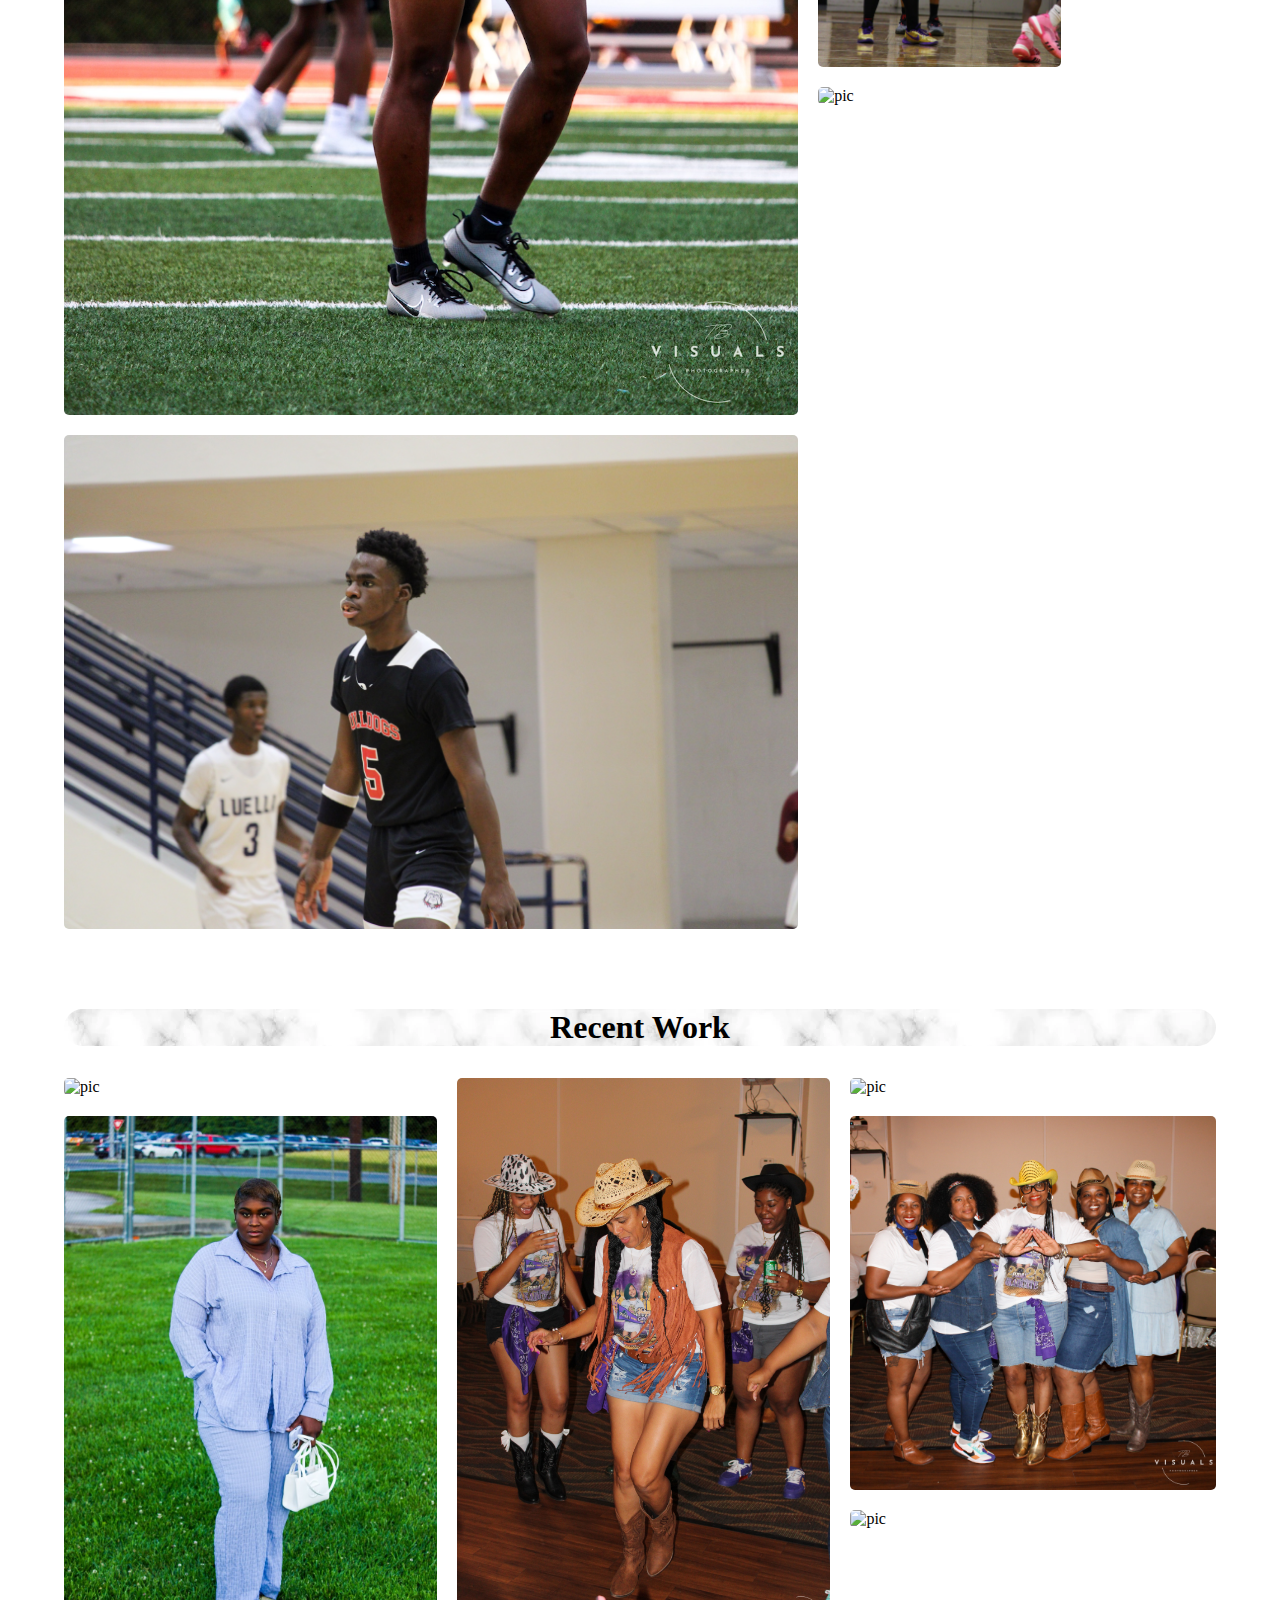
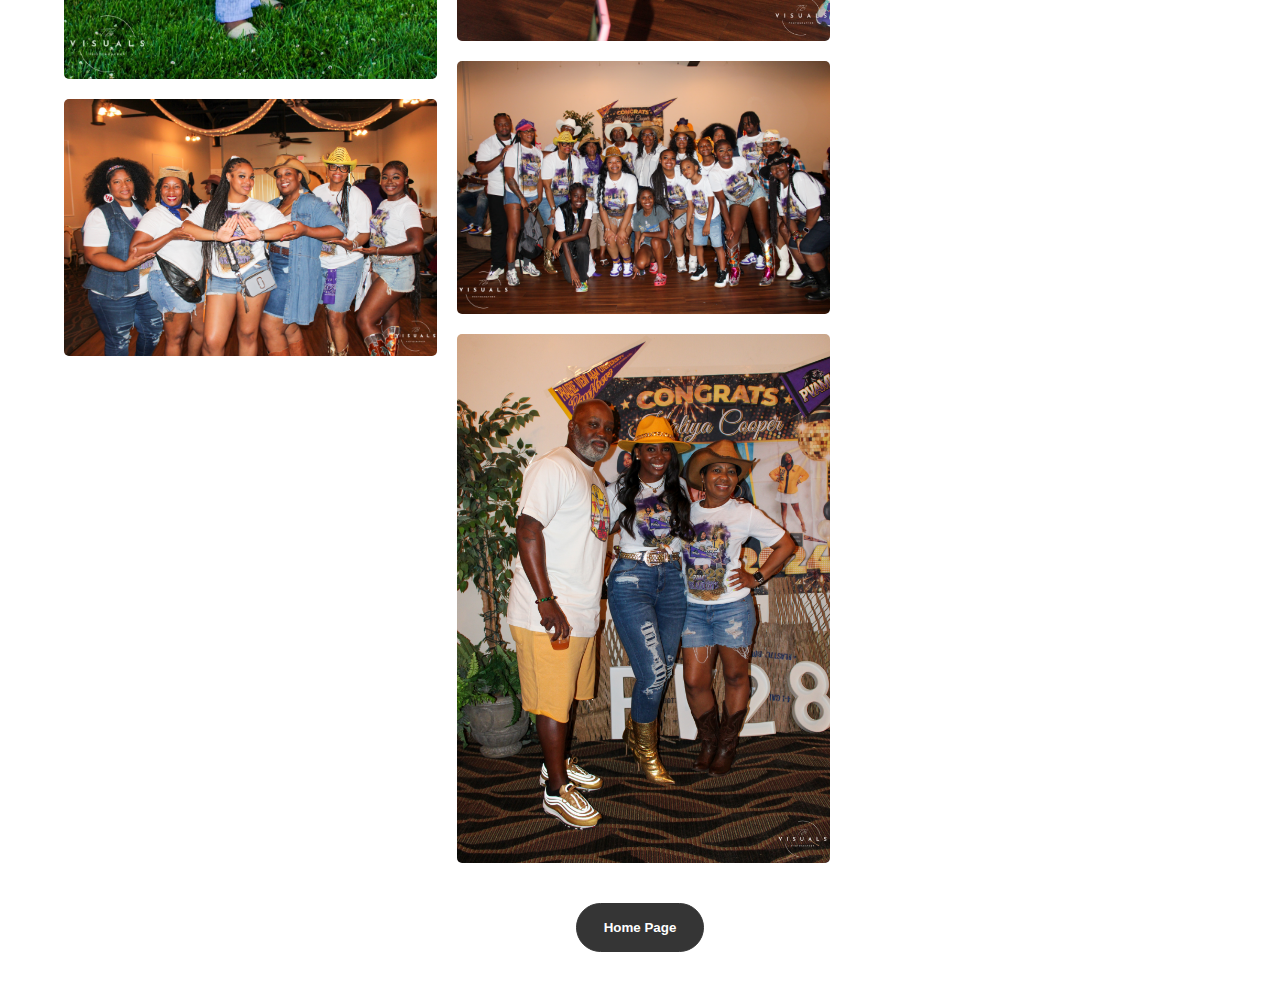
==== commit 1c36dae6: "Add files via upload" ====
--- a/gallery.html
+++ b/gallery.html
@@ -175,19 +175,41 @@
 
         <section class="container">
 
-            <h2 class="title">Random</h2>
-
-            <div class="photo-gallery">
-
-                <div class="column">
-                    <div class="photo">
-                        <img src="img/random1.png" alt="pic">
+            <h2 class="title">Recent Work</h2>
+
+            <div class="photo-gallery">
+
+                <div class="column">
+                    <div class="photo">
+                        <img src="img/recent6.png" alt="pic">
                     </div>
                     <div class="photo">
                         <img src="img/random2.png" alt="pic">
                     </div>
                     <div class="photo">
-                        <img src="img/random3.png" alt="pic">
+                        <img src="img/recent4.png" alt="pic">
+                    </div>
+                </div>
+                <div class="column">
+                    <div class="photo">
+                        <img src="img/recent2.png" alt="pic">
+                    </div>
+                    <div class="photo">
+                        <img src="img/recent3.png" alt="pic">
+                    </div>
+                    <div class="photo">
+                        <img src="img/recent5.png" alt="pic">
+                    </div>
+                </div>
+                <div class="column">
+                    <div class="photo">
+                        <img src="img/recent7.png" alt="pic">
+                    </div>
+                    <div class="photo">
+                        <img src="img/recent.png" alt="pic">
+                    </div>
+                    <div class="photo">
+                        <img src="img/recent8.png" alt="pic">
                     </div>
                 </div>
             </div>
--- a/gallery.css
+++ b/gallery.css
@@ -14,7 +14,10 @@
     margin-top: 4rem;
     margin-left: 8rem;
     margin-right: 8rem;
+    z-index: 1;
+    background: url(img/marbel.png)
 }
+
 
 .main {
     text-align: center;
@@ -34,6 +37,8 @@
     margin-bottom: 2rem;
     text-align: center;
     font-size: 2rem;
+    background: url(img/marbel.png);
+    border-radius: 30px;
 }
 
 .photo-gallery {
--- a/mediaqueries.css
+++ b/mediaqueries.css
@@ -29,8 +29,8 @@
         margin: 0 5%;
     }
     .section__pic-container {
-        width: 275px;
-        height: 275px;
+        width: 375px;
+        height: 375px;
         margin: 0 auto 2rem;
     }
     .about-containers {
@@ -66,7 +66,7 @@
         font-size: 1.25rem;
     }
     .logo {
-        font-size: 1.5rem;
+        font-size: 2.5rem;
     }
     .nav-links {
         flex-direction: column;
